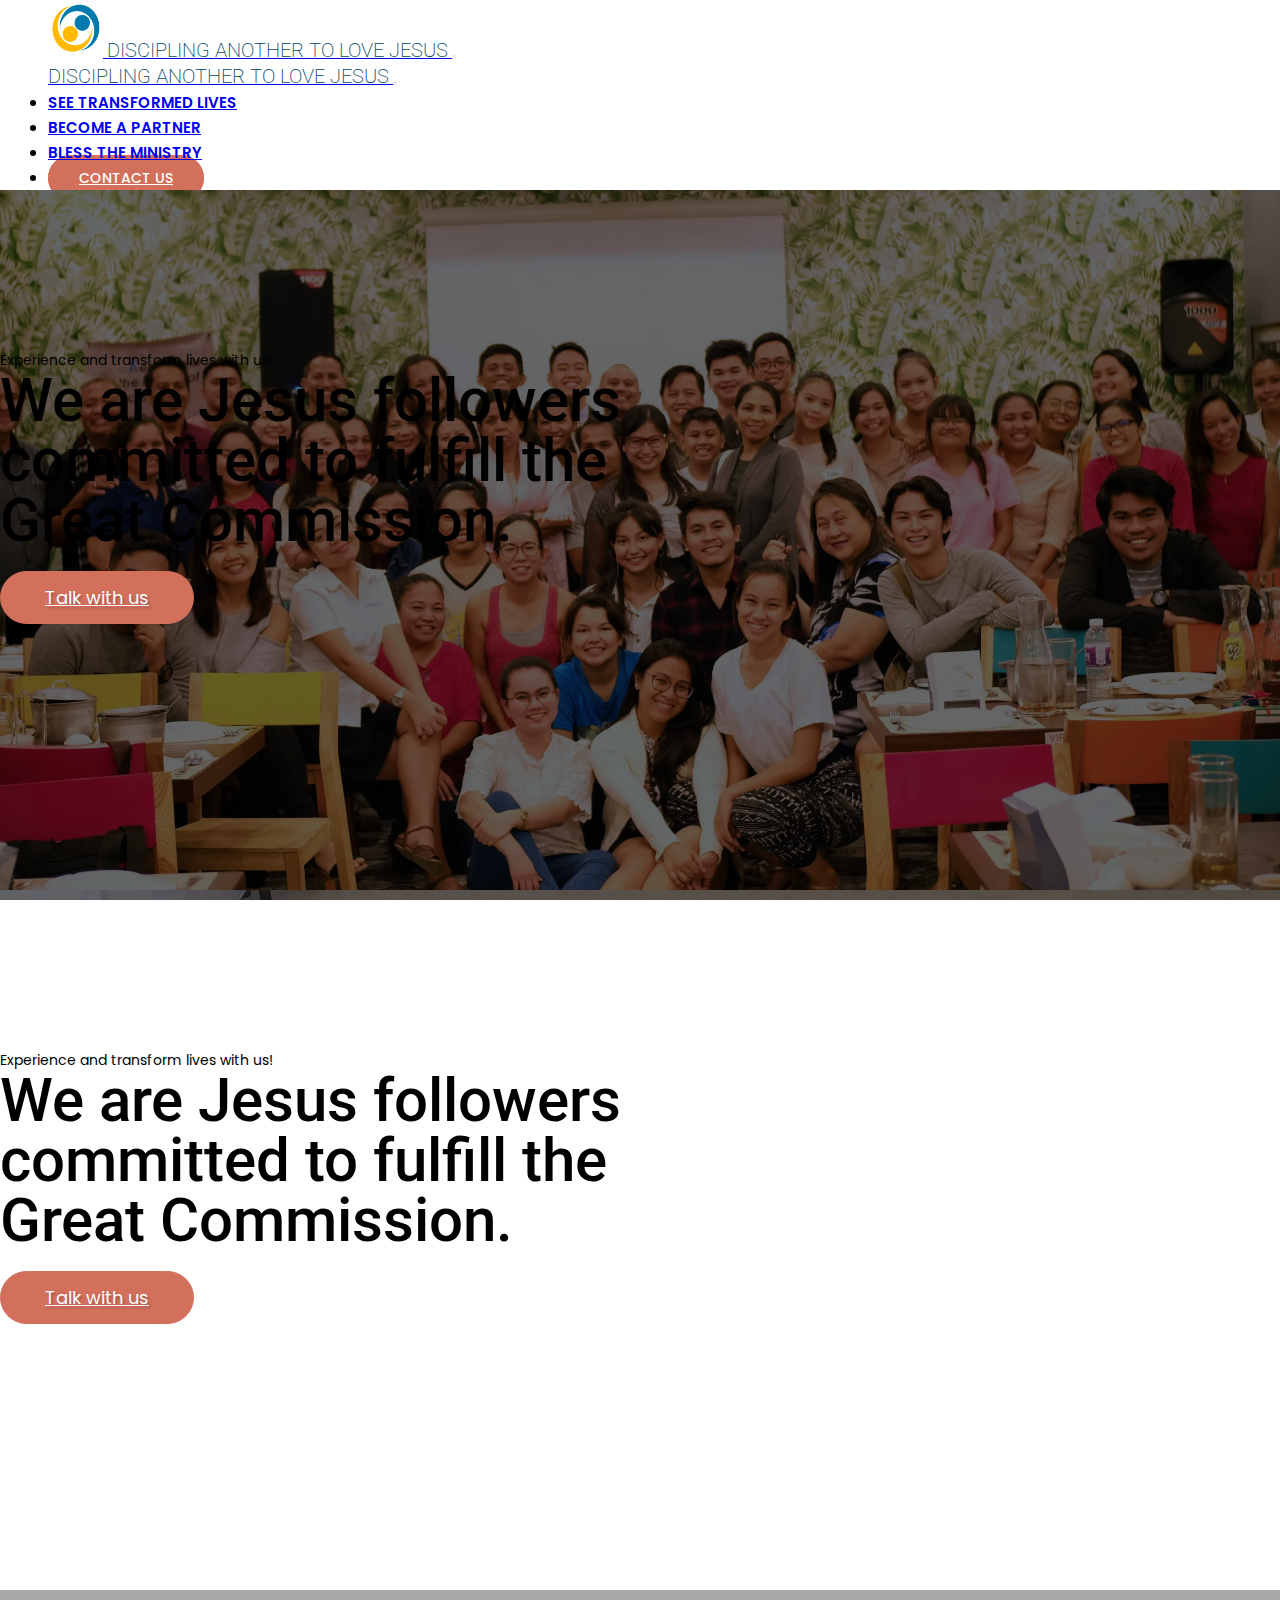
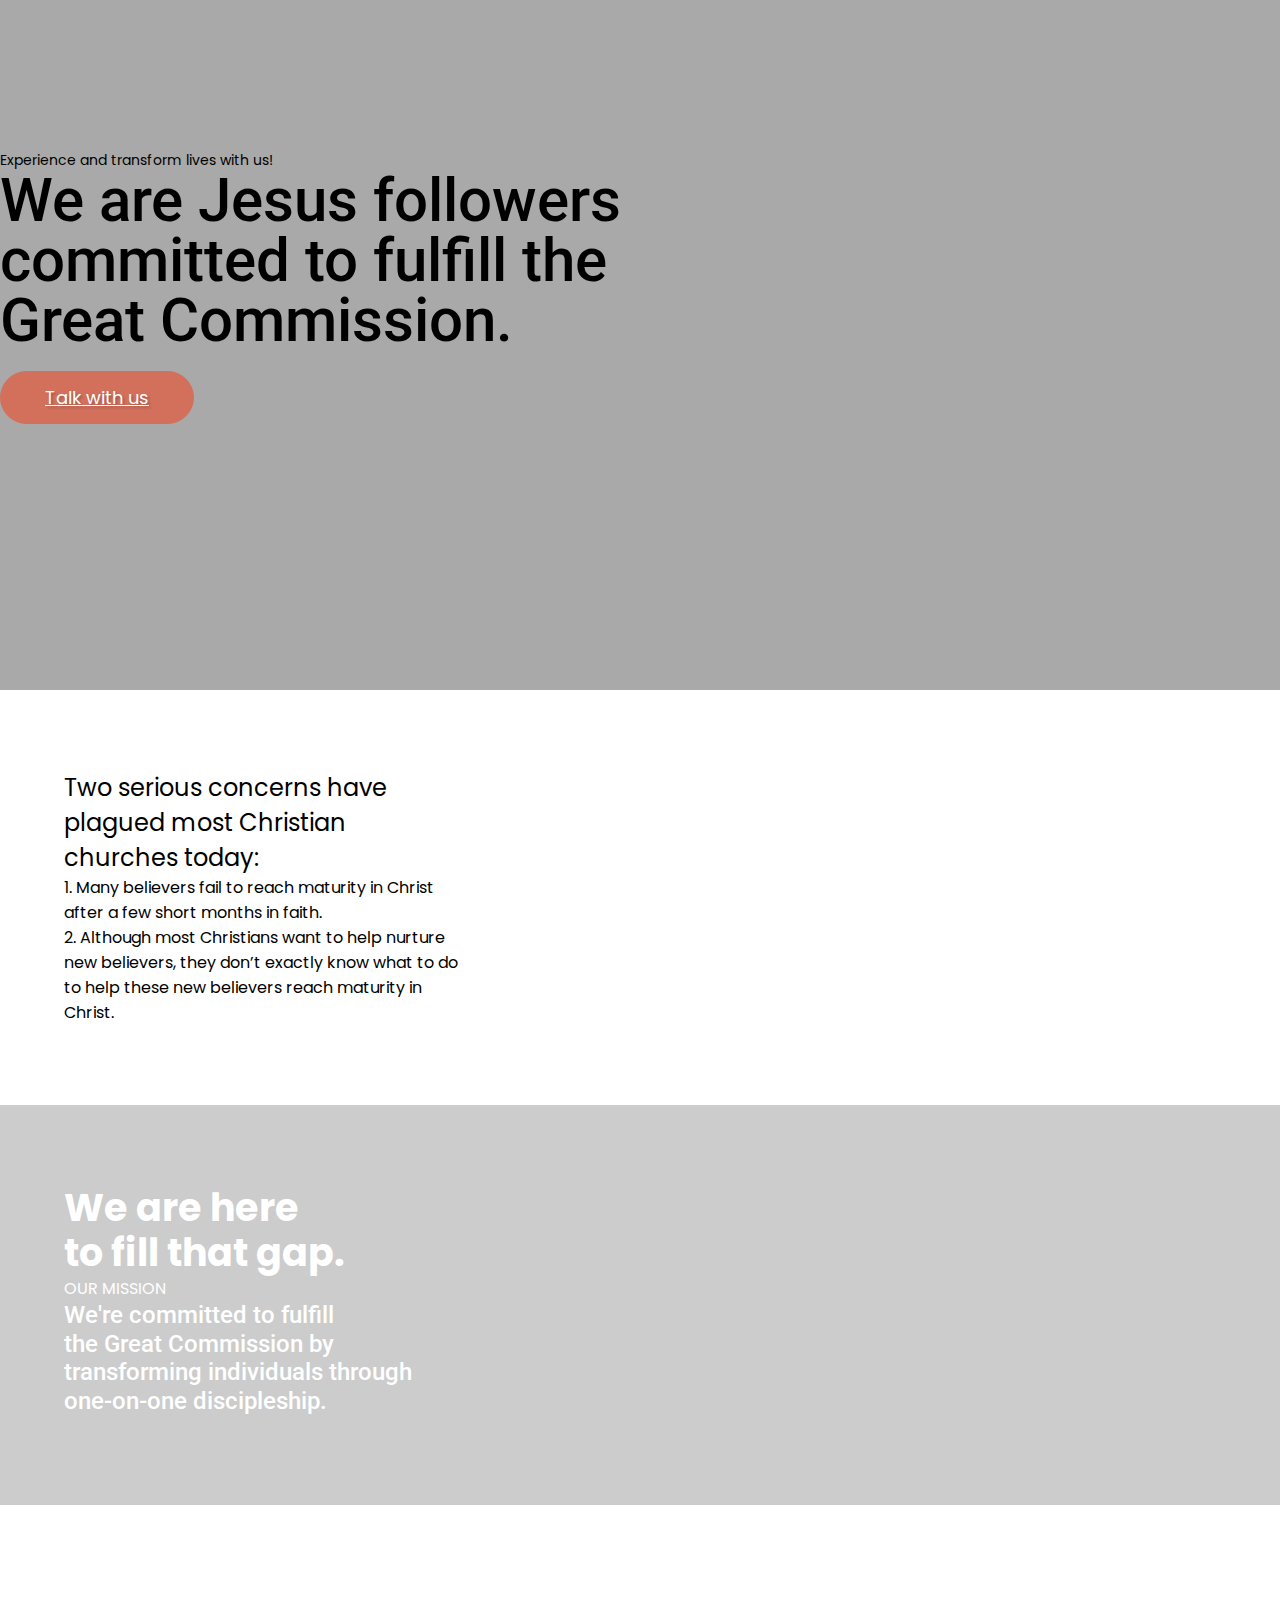
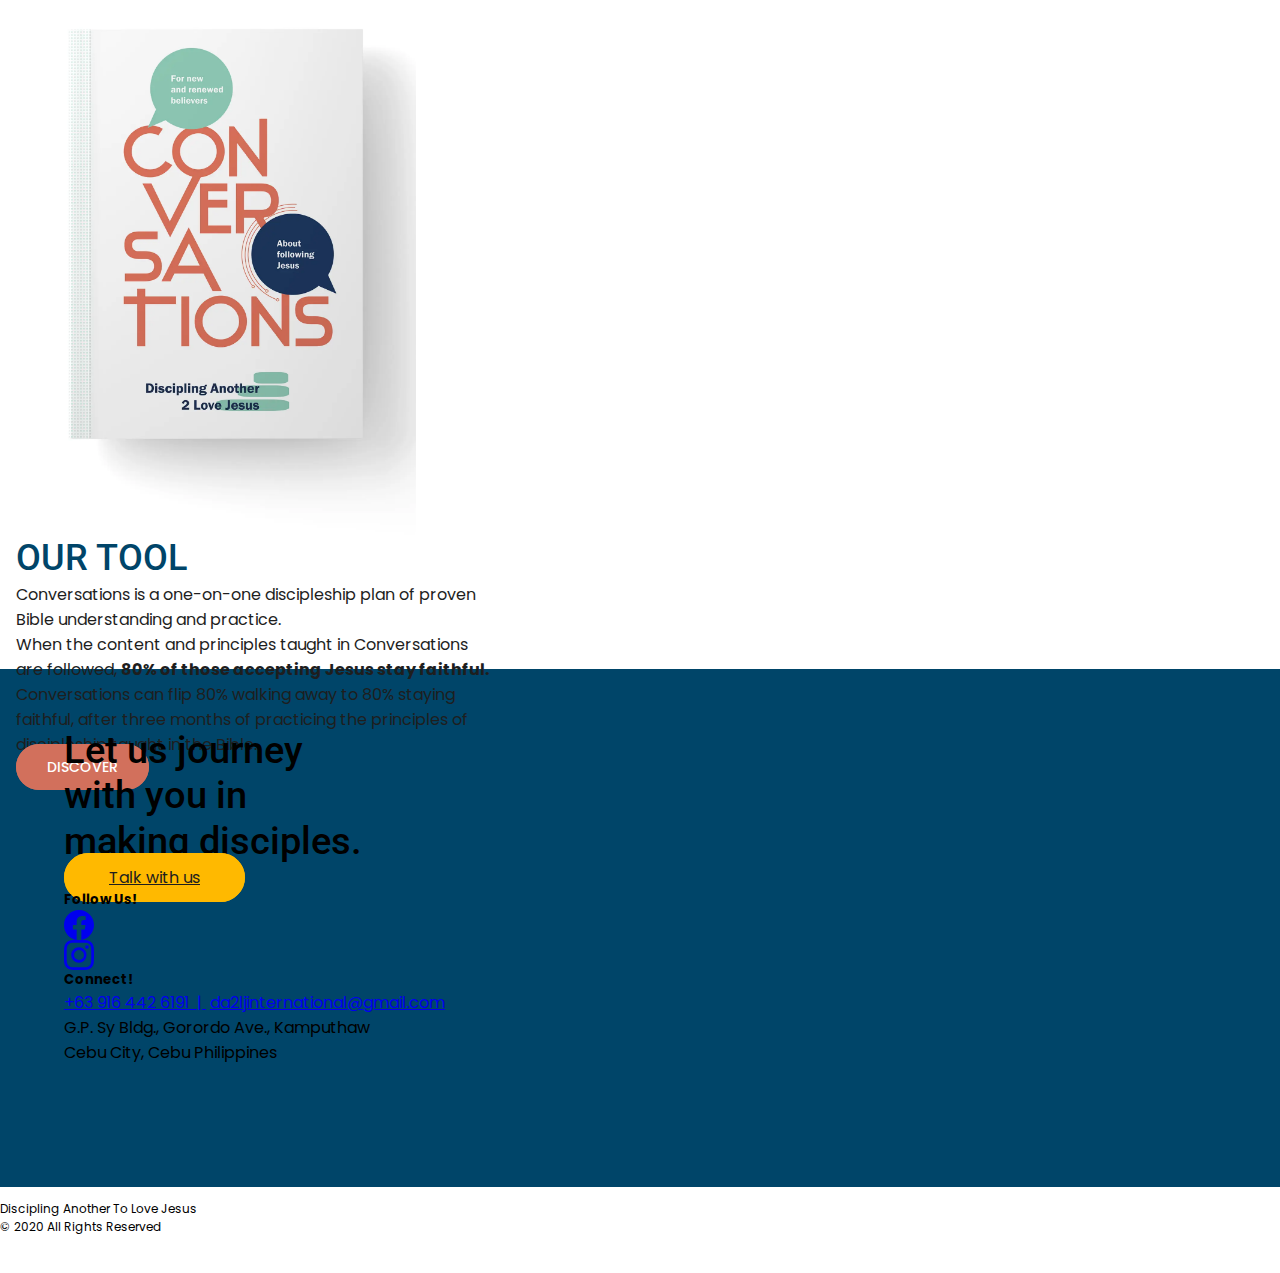
==== index.html @ e9a1a32b "new update: carousel text edited" ====
<html lang="en">
<head>
    <meta charset="utf-8">
    <meta name="viewport" content="width=device-width, initial-scale=1">

    <title>Discipling Another To Love Jesus</title>
    <link rel="icon" href="/assets/logo.webp" type="image/x-icon">    
    <link href="https://cdn.jsdelivr.net/npm/bootstrap@5.3.0/dist/css/bootstrap.min.css" rel="stylesheet" integrity="sha384-9ndCyUaIbzAi2FUVXJi0CjmCapSmO7SnpJef0486qhLnuZ2cdeRhO02iuK6FUUVM" crossorigin="anonymous">
    <link rel="stylesheet" href="/css/main.css">

</head>
<body>
  
  <!-- header and navbar -->
  <header>
    <nav class="navbar fixed-top shadow-sm navbar-expand-lg navbar-light bg-body-tertiary">

      <div class="container-fluid">
        <!-- brand section -->
        <a class="navbar-brand" href="index.html"><img src="/assets/logo.webp" class="rounded-pill" id="img-logo">
          <span class="navbar-text-offcanvas d-none d-lg-inline ps-2 fw-bold">DISCIPLING ANOTHER TO LOVE JESUS</span>
        </a>
            <button class="navbar-toggler" type="button" data-bs-toggle="offcanvas" data-bs-target="#navbarContent"  aria-controls="offcanvasNavbar" aria-label="Toggle navigation"><span class="navbar-toggler-icon"></span>
            </button>
              
            <!-- OffCanvas Code here -->
            <div class="offcanvas offcanvas-end" tabindex="-1" aria-labelledby="offcanvasNavbarLabel" id="navbarContent">       
              <div class="offcanvas-header border-bottom border-danger">
                <a class="navbar-brand" href="index.html"><span class="navbar-text-offcanvas ps-2 fw-bold" href="index.html">DISCIPLING ANOTHER TO LOVE JESUS</span>
                </a>
                  <button type="button" class="btn-close" data-bs-dismiss="offcanvas" aria-label="Close"></button>
              </div>

              <div class="offcanvas-body">
                <ul class="navbar-nav ms-auto d-flex align-items-lg-center align-items-sm-start">
                  <li class="nav-item">
                    <a class="nav-link" href="testimonies.html">see transformed lives</a>
                  </li>
                  <li class="nav-item">
                   <a class="nav-link" href="give.html">become a Partner</a>      
                  </li>
                  <li class="nav-item">
                    <a class="nav-link" href="ministry.html">bless the ministry</a>
                  </li>
                  <li class="nav-item flex-shrink-0 ms-1 my-3">
                    <a href="#contact" class="btn-danger btn-text text-decoration-none">Contact Us</a>
                  </li>
                </ul>
              </div>
            </div>
      </div>
    </nav>
  </header>

  <!-- Carousel landing page -->
  <section>
      <div id="mycarousel" class="carousel slide carousel-fade" data-bs-ride="carousel">
        <div class="carousel-inner">
          
          <!--img1 in the carousel-->
          <div class="carousel-item active" data-bs-interval="1500" 
          style="
            background-image: 
            linear-gradient(rgba(0, 0, 0, 0.6), rgba(0, 0, 0, 0.6) ),
            url(/assets/1.webp);
            background-position: center;
          " id="slider-hero-item">
            <div class="carousel-caption">
              <p class="body-details-Pregular-14 text-uppercase mb-lg-5 mb-sm-3">Experience and transform lives with us!</p>
              <h2 class="display-5 fw-bolder header-Rmedium-60 mb-4 text-wrap">We are Jesus followers </br> committed to fulfill the </br> Great Commission.</h2>
              <a class="btn link-underline-light text-uppercase" id="btncontact" href="index.html">Talk with us</a>
            </div>
          </div>
                    <!--img2 in the carousel-->
                    <div class="carousel-item active" data-bs-interval="1500" 
                    style="
                      background-image: 
                      linear-gradient(rgba(0, 0, 0, 0.6), rgba(0, 0, 0, 0.6) ),
                      url(/assets/2.webp);
                      background-position: center top;
                    " id="slider-hero-item">
                      <div class="carousel-caption">
                        <p class="body-details-Pregular-14 text-uppercase mb-lg-5 mb-sm-3">Experience and transform lives with us!</p>
                        <h2 class="display-5 fw-bolder header-Rmedium-60 mb-4 text-wrap">We are Jesus followers </br> committed to fulfill the </br> Great Commission.</h2>
                        <a class="btn link-underline-light text-uppercase" id="btncontact" href="index.html">Talk with us</a>
                      </div>
                    </div>
                              <!--img3 in the carousel-->
          <div class="carousel-item active" data-bs-interval="1500" 
          style="
            background-image: 
            linear-gradient(rgba(0, 0, 0, 0.6), rgba(0, 0, 0, 0.6) ),
            url(/assets/3.webp);
            background-position: center bottom;
            " id="slider-hero-item">
            <div class="carousel-caption">
              <p class="body-details-Pregular-14 text-uppercase mb-lg-5 mb-sm-3">Experience and transform lives with us!</p>
                    <h2 class="display-5 header-Rmedium-60 fw-bolder mb-4 text-wrap">We are Jesus followers </br> committed to fulfill the </br> Great Commission.</h2>
                    <a class="btn link-underline-light text-uppercase" id="btncontact" href="index.html">Talk with us</a>
            </div>
          </div>
  </section>
 
  <!-- concerns banner -->
  <section class="plainBanner">
      
    <div class="container plain-holder d-flex flex-wrap justify-content-lg-evenly justify-content-sm-center align-items-lg-center align-items-sm-center column-gap-5">
          
        <div class="body-details-Pregular-24 text-wrap text-center left">
          <p>Two serious concerns have plagued most Christian churches today:</p>
        </div>
        <div class="text-wrap center">
          <p class="align body-details-Pregular-16">
           1. Many believers fail to reach maturity in Christ after a few short months in faith.
          </p>
          <p class="align body-details-Pregular-16">            
            2. Although most Christians want to help nurture new believers, they don’t exactly know what to do to help these new believers reach maturity in Christ.
          </p>
        </div>
      </div>
    </section>  

  <!-- banner -->
  <section class="bgBanner">
      
    <div class="container bgBanner-holder d-flex flex-wrap justify-content-lg-evenly justify-content-sm-center align-items-lg-center align-items-sm-center column-gap-5">
        
        <div class="bgBanner-box header-Rmedium-38 text-break align-self-center text-center left">
          <p><strong>We are here </br> to fill that gap.</strong></p>
        </div>

        <div class="bgBanner-box text-wrap align-self-lg-start align-self-sm-center center align center">
            <p class=" mb-2 pt-4">OUR MISSION</p>
            <p class="header-Rmedium-24">
              We're committed to fulfill </br> the Great Commission by transforming individuals through one-on-one discipleship.
            </p>
        </div>
    </div>

  </section>

  <!--Tools-->
  <div class="tool-section container-fluid d-flex justify-content-center">
      <div class="container row justify-content-lg-evenly justify-content-sm-center align-items-center">

        <div class="col-lg-8 col-sm" id="tool-pic">
        </div>
        <div class="col-lg-4 col-sm" id="tool-text-box">
          <p class=""> 
            <p class="header-Rmedium-36" id="imgTxt1">OUR TOOL</p>

            <p class="body-details-Pregular-16">Conversations is a one-on-one discipleship plan of proven Bible understanding and practice.</p>
            <p  class="body-details-Pregular-16">When the content and principles taught in Conversations are followed, <strong> 80% of those accepting Jesus stay faithful.</strong></p>
            <p class="body-details-Pregular-16 mb-4">Conversations can flip 80% walking away to 80% staying faithful, after three months of practicing the principles of discipleship taught in the Bible.</p>  
            <a class="btn-danger text-decoration-none btn-text">DISCOVER</a>
          </p>
        </div>
      </div>
      
  </div>

  <!-- footer -->
  <footer class="footer-container  text-white" style="background-color: #004569" id="contact">
    <!--Grid row-->
    <div class="footer-holder container d-flex flex-wrap justify-content-md-evenly justify-content-sm-center align-items-lg-start align-items-sm-center column-gap-5">

                  <!-- Grid column -->
                  <div class="left align-self-start mb-lg-5 mb-sm-3">
                    <h3 class="header-Rmedium-38 fw-bolder mb-lg-4 mb-sm-2">
                      Let us journey </br> with you in</br>making disciples.
                    </h3>
                    <a class="btn btn-warning text-uppercase fw-medium mb-4" href="contactUs.html">Talk with us</a>
                  </div>
                  
                  <div class="center align-self-start">
                    <h5 class="text-uppercase fw-bolder mb-2 mt-2">Follow Us!</h5>

                    <div class="d-flex flex-row column-gap-2 mb-lg-4 mb-sm-3">
                      <div>
                        <a href="https://www.facebook.com/DA2LJPhilippines" class="text-white text-decoration-none ">
                          <svg xmlns="http://www.w3.org/2000/svg" width="30" height="30" fill="currentColor" class="bi bi-facebook" viewBox="0 0 16 16">
                            <path d="M16 8.049c0-4.446-3.582-8.05-8-8.05C3.58 0-.002 3.603-.002 8.05c0 4.017 2.926 7.347 6.75 7.951v-5.625h-2.03V8.05H6.75V6.275c0-2.017 1.195-3.131 3.022-3.131.876 0 1.791.157 1.791.157v1.98h-1.009c-.993 0-1.303.621-1.303 1.258v1.51h2.218l-.354 2.326H9.25V16c3.824-.604 6.75-3.934 6.75-7.951z"/>
                          </svg>
                        </a>
                      </div>
  
                      <div>
                        <a href="https://instagram.com/da2ljinternational" class="text-white text-decoration-none">
                          <svg xmlns="http://www.w3.org/2000/svg" width="30" height="30" fill="currentColor" class="bi bi-instagram" viewBox="0 0 16 16">
                            <path d="M8 0C5.829 0 5.556.01 4.703.048 3.85.088 3.269.222 2.76.42a3.917 3.917 0 0 0-1.417.923A3.927 3.927 0 0 0 .42 2.76C.222 3.268.087 3.85.048 4.7.01 5.555 0 5.827 0 8.001c0 2.172.01 2.444.048 3.297.04.852.174 1.433.372 1.942.205.526.478.972.923 1.417.444.445.89.719 1.416.923.51.198 1.09.333 1.942.372C5.555 15.99 5.827 16 8 16s2.444-.01 3.298-.048c.851-.04 1.434-.174 1.943-.372a3.916 3.916 0 0 0 1.416-.923c.445-.445.718-.891.923-1.417.197-.509.332-1.09.372-1.942C15.99 10.445 16 10.173 16 8s-.01-2.445-.048-3.299c-.04-.851-.175-1.433-.372-1.941a3.926 3.926 0 0 0-.923-1.417A3.911 3.911 0 0 0 13.24.42c-.51-.198-1.092-.333-1.943-.372C10.443.01 10.172 0 7.998 0h.003zm-.717 1.442h.718c2.136 0 2.389.007 3.232.046.78.035 1.204.166 1.486.275.373.145.64.319.92.599.28.28.453.546.598.92.11.281.24.705.275 1.485.039.843.047 1.096.047 3.231s-.008 2.389-.047 3.232c-.035.78-.166 1.203-.275 1.485a2.47 2.47 0 0 1-.599.919c-.28.28-.546.453-.92.598-.28.11-.704.24-1.485.276-.843.038-1.096.047-3.232.047s-2.39-.009-3.233-.047c-.78-.036-1.203-.166-1.485-.276a2.478 2.478 0 0 1-.92-.598 2.48 2.48 0 0 1-.6-.92c-.109-.281-.24-.705-.275-1.485-.038-.843-.046-1.096-.046-3.233 0-2.136.008-2.388.046-3.231.036-.78.166-1.204.276-1.486.145-.373.319-.64.599-.92.28-.28.546-.453.92-.598.282-.11.705-.24 1.485-.276.738-.034 1.024-.044 2.515-.045v.002zm4.988 1.328a.96.96 0 1 0 0 1.92.96.96 0 0 0 0-1.92zm-4.27 1.122a4.109 4.109 0 1 0 0 8.217 4.109 4.109 0 0 0 0-8.217zm0 1.441a2.667 2.667 0 1 1 0 5.334 2.667 2.667 0 0 1 0-5.334z"/>
                          </svg>
                        </a>
                      </div>
                    </div>

                    <h5 class="text-uppercase mb-3 mt-3 fw-bold">Connect!</h5>
                    
                    <div class="mb-2 text-lg-start align-middle">
                      <a href="tel:+63 916 442 6191" class="text-decoration-none text-white body-details-Pregular-16">+63 916 442 6191 &nbsp;|&nbsp;</a> 
                  
                      <a href="mailto:da2ljinternational@gmail.com" class="text-decoration-none text-white body-details-Pregular-16">da2ljinternational@gmail.com</a>
                    </div>
                    <div class="mb-4"> 
                      <span class="body-details-Pregular-16">G.P. Sy Bldg., Gorordo Ave., Kamputhaw </br> Cebu City, Cebu Philippines
                      </span>                    
                    </div>


                  </div>

    </div><!-- Grid column -->
  </footer>
    
  <!-- Section: Copyright -->
  <section class="copy text-center">
                   <span class="container body-details-12">Discipling Another To Love Jesus </br>
                    © 2020 All Rights Reserved</span> 
  </section>
          

<!-- JavaScript, Popper, -->
    <script src="https://cdn.jsdelivr.net/npm/bootstrap@5.3.0/dist/js/bootstrap.bundle.min.js" integrity="sha384-geWF76RCwLtnZ8qwWowPQNguL3RmwHVBC9FhGdlKrxdiJJigb/j/68SIy3Te4Bkz" crossorigin="anonymous"></script>
    <script src="https://cdn.jsdelivr.net/npm/@popperjs/core@2.11.8/dist/umd/popper.min.js" integrity="sha384-I7E8VVD/ismYTF4hNIPjVp/Zjvgyol6VFvRkX/vR+Vc4jQkC+hVqc2pM8ODewa9r" crossorigin="anonymous"></script>
    <script src="https://cdn.jsdelivr.net/npm/bootstrap@5.3.0/dist/js/bootstrap.min.js" integrity="sha384-fbbOQedDUMZZ5KreZpsbe1LCZPVmfTnH7ois6mU1QK+m14rQ1l2bGBq41eYeM/fS" crossorigin="anonymous"></script>
</body>
</html>
---- css/main.css ----
@import url('https://fonts.googleapis.com/css2?family=Poppins:wght@100;200;300;400;500;600;700;800;900&family=Roboto:wght@300;400;500;700;900&display=swap');

*, ::after, ::before{
    margin:0;
    padding: 0;
    font-family: 'Poppins', sans-serif;
}
body{box-sizing: content-box;}
#img-logo{width:55px;}
img{
    height: 3.5rem;
    width: 3.5rem;
}
@media screen and (min-width:60em) {
    img{
        height: 3.54rem;
        width: 3.54rem;
    }
}

/* buttons */
        /* red */
        .btn-danger{
            background-color: #d2705c;
            border: 1px solid #d2705c;
            color: #fff;
            text-align: center;
            border-radius: 30px;
            padding: 10px 20px;
            transition: all ease-out .3s;
        }
            .btn-danger:hover, .btn-danger:focus{
                background-color: #ffb900;
                border: 1px solid #ffb900;
            }
        /* yellow */
        .btn-warning{
            background-color: #ffb900;
            border: 1px solid #ffb900;
            color: #1e1e1e;
            text-align: center;
            border-radius: 30px;
            padding: 10px 20px;
            transition: all ease-out .3s;
        }
            .btn-warning:hover, .btn-warning:focus{
                background-color: #004569;
                border: 1px solid #ffb900;
                color: #fff;
            }
        /* blue */
        .btn-primary{
            background-color: #004569;
            border: 1px solid #004569;
            color: #fff;
            text-align: center;
            border-radius: 30px;
            padding: 10px 18px;
            transition: all ease-out .3s;
        }
            .btn-primary:hover, .btn-primary:focus{
                background-color: #ffb900;
                border: 1px solid #ffb900;
            }
    @media screen and (min-width:60em) {
        /* red */
        .btn-danger{
            background-color: #d2705c;
            border: 1px solid #d2705c;
            color: #fff;
            text-align: center;
            border-radius: 30px;
            padding: 12px 30px;
            transition: all ease-out .3s;
        }
            .btn-danger:hover, .btn-danger:focus{
                background-color: #ffb900;
                border: 1px solid #ffb900;
            }
        /* yellow */
        .btn-warning{
            background-color: #ffb900;
            border: 1px solid #ffb900;
            color: #1e1e1e;
            text-align: center;
            border-radius: 30px;
            padding: 12px 44px;
            transition: all ease-out .3s;
        }
            .btn-warning:hover, .btn-warning:focus{
                background-color: #004569;
                border: 1px solid #ffb900;
                color: #fff;
            }
        /* blue */
        .btn-primary{
            background-color: #004569;
            border: 1px solid #004569;
            color: #fff;
            text-align: center;
            border-radius: 30px;
            padding: 12px 44px;
            transition: all ease-out .3s;
        }
            .btn-primary:hover, .btn-primary:focus{
                background-color: #ffb900;
                border: 1px solid #ffb900;
            }

    }

/*Typography*/
.nav-link{
    /* poppins semi-bold */
    font-size: 0.9rem;
    font-weight:600;
}
.btn-text{
    /* poppins medium */
    font-size: 0.8rem;
    font-weight:500;
}
.navbar-text-offcanvas{
    font-size:1rem;
    font-family: 'Roboto', sans-serif;
    font-weight: 200;
    color: #004569;
}

.header-Rmedium-60{
    font-size:2.123rem;
    font-family: 'Roboto', sans-serif;
    font-weight: 500;
    line-height: 1.2;
}
.header-Rmedium-48-nolh{
    font-size:2.1rem;
    font-family: 'Roboto', sans-serif;
    font-weight: 500;
    line-height: 1;
}
.header-Rmedium-38{
    font-size:2rem;
    font-family: 'Roboto', sans-serif;
    font-weight: 500;
    line-height: 1;
}
.header-Rmedium-36{
    font-size:1.3rem;
    font-family: 'Roboto', sans-serif;
    font-weight: 500;
    line-height: 1;
}
.header-Rmedium-24{
    font-size:1.2rem;
    font-family: 'Roboto', sans-serif;
    font-weight: 500;
    line-height: 1;
}
.subtitle-Pmedium-32{
    font-size:1.5rem; 
    font-family: 'Poppins', sans-serif;
    font-weight: 500;
    line-height: 1;
}   
.body-details-Pregular-24{
    font-size: 1.1rem;
    font-family: 'Poppins', sans-serif;
    font-weight: 400;
}
.body-details-Pregular-16{
    font-size: .8rem;
    font-family: 'Poppins', sans-serif;
    font-weight: 400;
}
.body-details-Pregular-14{
    font-size: 0.7rem;
    font-family: 'Poppins', sans-serif;
    font-weight: 400;
}
.body-details-Plight{
    font-size: .8rem;
    font-family: 'Poppins', sans-serif;
    font-weight: 300;
}
.body-details-12{
    font-size: 0.7rem;
    font-family: 'Poppins', sans-serif;
    font-weight: 400;
}
.btn{
    margin-top: 5px;
}
.align{
    text-align: center;
}
@media screen and (min-width:40em){
    .nav-link{
        /* poppins semi-bold */
        font-size: 0.9rem;
        font-weight:600;
    }
    .btn-text{
        /* poppins medium */
        font-size: 0.8rem;
        font-weight:500;
    }
    .navbar-text-offcanvas{
        font-size:1rem;
        font-family: 'Roboto', sans-serif;
        font-weight: 200;
        color: #004569;
    }
    
    .header-Rmedium-60{
        font-size:2.5rem;
        font-family: 'Roboto', sans-serif;
        font-weight: 500;
        line-height: 1;
    }
    .header-Rmedium-48-nolh{
        font-size:2.3rem;
        font-family: 'Roboto', sans-serif;
        font-weight: 500;
        line-height: 1.1;
    }
    .header-Rmedium-38{
        font-size:2.1rem;
        font-family: 'Roboto', sans-serif;
        font-weight: 500;
        line-height: 1.1;
    }
    .header-Rmedium-36{
        font-size:1.8rem;
        font-family: 'Roboto', sans-serif;
        font-weight: 500;
        line-height: 1.1;
    }
    .header-Rmedium-24{
        font-size:1.4rem;
        font-family: 'Roboto', sans-serif;
        font-weight: 500;
        line-height: 1.1;
    }
    .subtitle-Pmedium-32{
        font-size:1.5rem; 
        font-family: 'Poppins', sans-serif;
        font-weight: 500;
        line-height: 1;
    }   
    .body-details-Pregular-24{
        font-size: 1.4rem;
        font-family: 'Poppins', sans-serif;
        font-weight: 400;
    }
    .body-details-Pregular-16{
        font-size: .8rem;
        font-family: 'Poppins', sans-serif;
        font-weight: 400;
    }
    .body-details-Pregular-14{
        font-size: 0.7rem;
        font-family: 'Poppins', sans-serif;
        font-weight: 400;
    }
    .body-details-Plight{
        font-size: .8rem;
        font-family: 'Poppins', sans-serif;
        font-weight: 300;
    }
    .body-details-12{
        font-size: 0.7rem;
        font-family: 'Poppins', sans-serif;
        font-weight: 400;
    }
    .btn{
        margin-top: 5px;
    }
    .align{
        text-align: center;
    }
}
    @media screen and (min-width:60em){
        .nav-link{
            /* poppins semi-bold */
            font-size: 0.938rem;
            font-weight:600;
        }
        .btn-text{
            /* poppins medium */
            font-size: 0.875rem;
            font-weight:500;
        }
        .navbar-text-offcanvas{
            font-size:1.25rem;
            font-family: 'Roboto', sans-serif;
            font-weight: 200;
            color: #004569;
        }

        .header-Rmedium-60{
            font-size:3.75rem;
            font-family: 'Roboto', sans-serif;
            font-weight: 500;
            line-height: 1;
        }
        .header-Rmedium-48-nolh{
            font-size:3rem;
            font-family: 'Roboto', sans-serif;
            font-weight: 500;
            line-height: 1.2;
        }
        .header-Rmedium-38{
            font-size:2.375rem;
            font-family: 'Roboto', sans-serif;
            font-weight: 500;
            line-height: 1.2;
        }
        .header-Rmedium-36{
            font-size:2.25rem;
            font-family: 'Roboto', sans-serif;
            font-weight: 500;
            line-height: 1.2;
        }
        .header-Rmedium-24{
            font-size:1.5rem;
            font-family: 'Roboto', sans-serif;
            font-weight: 500;
            line-height: 1.2;
        }
        .subtitle-Pmedium-32{
            font-size:2rem; 
            font-family: 'Poppins', sans-serif;
            font-weight: 500;
            line-height: 1;
        }   
        .body-details-Pregular-24{
            font-size: 1.5rem;
            font-family: 'Poppins', sans-serif;
            font-weight: 400;
        }
        .body-details-Pregular-16{
            font-size: 1rem;
            font-family: 'Poppins', sans-serif;
            font-weight: 400;
        }
        .body-details-Pregular-14{
            font-size: 0.875rem;
            font-family: 'Poppins', sans-serif;
            font-weight: 400;
        }
        .body-details-Plight{
            font-size: 1rem;
            font-family: 'Poppins', sans-serif;
            font-weight: 300;
        }
        .body-details-12{
            font-size: 0.75rem;
            font-family: 'Poppins', sans-serif;
            font-weight: 400;
        }
        .btn{
            margin-top: 10px;
        }
        .align{
            text-align: start;
        }
    }

/* navbar */
.navbar{
    padding-inline: 1rem;
    text-transform: uppercase;
}
.nav-link {
    /* padding: 0.7em; */
    position: relative;
}
    .nav-link::after {
        content: '';
        opacity: 0;
        transition: all 0.1s;
        height: 2px;
        width: 100%;
        background-color: #ffb900;
        position: absolute;
        bottom: 0;
        left: 0;
    }
    .nav-link:hover::after {opacity: 1;}

    @media screen and (min-width:60em) {  
        .navbar{
            padding-inline: 3rem;
            text-transform: uppercase;
        } 
        .nav-link {
            /* padding: 0.7em; */
            position: relative;
        }
            .nav-link::after {
                content: '';
                opacity: 0;
                transition: all 0.1s;
                height: 2px;
                width: 100%;
                background-color: #ffb900;
                position: absolute;
                bottom: 0;
                left: 0;
            }
            .nav-link:hover::after {opacity: 1;}
    }

/* carousel */
#slider-hero-item{
    min-height: 100vh;
    background-color: darkgray;
    position: relative;
    background-size: cover;
    background-origin: padding-box;
    background-attachment: fixed;
}
#slider-hero-item .carousel-caption{
    position: absolute;
    align-content: center;
    top: 8rem;
}
#slider-hero-item-give{
    height: 100%;
    background-color: darkgray;
    position: relative;
    background-size: cover;
    background-origin: padding-box;
    background-attachment: fixed;
}
#slider-hero-item-give .carousel-caption{
    position: absolute;
    color: #fff;
    /* align-content: center; */
    top: 2.2rem;
}
    #btncontact{
        background-color: #d2705c;
        border: 1px solid #d2705c;
        color: #fff;
        text-shadow: 2px 2px 2px rgba(0,0, 0,.2);
        text-align: center;
        padding: 10px 20px;
        display: inline-block;
        margin-top:20px;
        font-size: .9rem;
        border-radius: 30px;
        transition: all 0.3s;
    }
    #btncontact:hover, #btncontact:focus{
        background-color: #ffb900;
        border: 1px solid #ffb900;
    }  

    @media screen and (min-width:60em) {
        #slider-hero-item{
            min-height: 700px;
            background-color: darkgray;
            position: relative;
            background-size: cover;
            background-origin: padding-box;
            background-attachment: fixed;
        }
        #slider-hero-item .carousel-caption{
            position: absolute;
            align-content: center;
            top: 10rem;
        }
        #slider-hero-item-give{
            min-height: 700px;
            background-color: darkgray;
            position: relative;
            background-size: cover;
            background-origin: padding-box;
            background-attachment: fixed;
        }
        #slider-hero-item-give .carousel-caption{
            position: absolute;
            color: #fff;
            align-content: center;
            top: 5rem;
            min-height: 100vh;
        }
            #btncontact{
                background-color: #d2705c;
                border: 1px solid #d2705c;
                color: #fff;
                text-shadow: 2px 2px 2px rgba(0,0, 0,.2);
                text-align: center;
                padding: 12px 44px;
                display: inline-block;
                margin-top:20px;
                font-size: 1.125rem;
                border-radius: 30px;
                transition: all 0.3s;
            }
            #btncontact:hover, #btncontact:focus{
                background-color: #ffb900;
                border: 1px solid #ffb900;
            }  
        
    }

/* plainBanner */
.plainBanner{
    /* border: 2px solid #d2705c; */
    min-height: 200px;
}
    .plain-holder{
        /* border: 2px solid yellow; */
        padding-inline: 3rem;
        padding-block: 3rem;
    }
    @media screen and (min-width:996px) {
        .plainBanner{
            /* border: 2px solid #d2705c; */
            min-height: 300px;  
        }
            .plain-holder{
                /* border: 2px solid yellow; */     
                padding-inline: 4rem;
                padding-block: 5rem;
            }
    }

    /* bg banner */
    .bgBanner{
        background-image: 
        /* linear-gradient(rgba(0, 0, 0, 0.6), rgba(0, 0, 0, 0.6) ), */
        url(/assets/homepage.webp);            
        width: 100%;
        min-height: 400px;
        background-color: rgba(0,0, 0,.2);
        background-position: top center;
        background-size: cover;
        background-repeat: no-repeat;
        background-attachment: fixed;
    }
        .bgBanner-holder{
            /* border: 2px solid red; */
            padding-inline: 2rem;
            padding-block: 5rem;
            color: #fff;
        }
        .bgBanner-box{
            /* border: 2px solid yellow; */
            width: 400px;
        }   

        .bgBanner-give{
            background-image: 
            linear-gradient(rgba(0, 0, 0, 0.6), rgba(0, 0, 0, 0.6) ),
            url(/assets/2.webp);            
            width: 100%;
            min-height: 400px;
            background-color: rgba(0,0, 0,.2);
            background-position: top center;
            background-size: cover;
            background-repeat: no-repeat;
            background-attachment: fixed;
        }
            .bgBanner-holder-give{
                /* border: 2px solid red; */
                padding-inline: 2rem;
                padding-block: 5rem;
                color: #fff;
            }
            .bgBanner-box-give{
                /* border: 2px solid yellow; */
                width: 400px;
            }   
            .bgBanner-ministry{
                background-image: 
                linear-gradient(rgba(0, 0, 0, 0.6), rgba(0, 0, 0, 0.6) ),
                url(/assets/blessMinistry.webp);            
                width: 100%;
                min-height: 400px;
                background-color: rgba(0,0, 0,.2);
                background-position: top center;
                background-size: cover;
                background-repeat: no-repeat;
                background-attachment: fixed;
            }
                .bgBanner-holder-ministry{
                    /* border: 2px solid red; */
                    padding-inline: 2rem;
                    padding-block: 5rem;
                    color: #fff;
                }
                .bgBanner-box-ministry{
                    /* border: 2px solid yellow; */
                    width: 400px;
                }    
    @media screen and (min-width:60em) {
        .bgBanner{
            background-image: 
            /* linear-gradient(rgba(0, 0, 0, 0.6), rgba(0, 0, 0, 0.6) ), */
            url(/assets/homepage.webp);            
            width: 100%;
            min-height: 400px;
            background-color: rgba(0,0, 0,.2);
            background-position: top center;
            background-size: cover;
            background-repeat: no-repeat;
            background-attachment: fixed;
        }
            .bgBanner-holder{
                /* border: 2px solid red; */
                padding-inline: 4rem;
                padding-block: 5rem;
                color: #fff;
            }
            .bgBanner-box{
                /* border: 2px solid yellow; */
                width: 400px;
            }   

            .bgBanner-give{
                background-image: 
                linear-gradient(rgba(0, 0, 0, 0.6), rgba(0, 0, 0, 0.6) ),
                url(/assets/2.webp);            
                width: 100%;
                min-height: 400px;
                background-color: rgba(0,0, 0,.2);
                background-position: top center;
                background-size: cover;
                background-repeat: no-repeat;
                background-attachment: fixed;
            }
                .bgBanner-holder-give{
                    /* border: 2px solid red; */
                    padding-inline: 4rem;
                    padding-block: 5rem;
                    color: #fff;
                }
                .bgBanner-box-give{
                    /* border: 2px solid yellow; */
                    width: 400px;
                }  
            
                .bgBanner-ministry{
                    background-image: 
                    linear-gradient(rgba(0, 0, 0, 0.6), rgba(0, 0, 0, 0.6) ),
                    url(/assets/blessMinistry.webp);            
                    width: 100%;
                    min-height: 400px;
                    background-color: rgba(0,0, 0,.2);
                    background-position: top center;
                    background-size: cover;
                    background-repeat: no-repeat;
                    background-attachment: fixed;
                }
                    .bgBanner-holder-ministry{
                        /* border: 2px solid red; */
                        padding-inline: 4rem;
                        padding-block: 5rem;
                        color: #fff;
                    }
                    .bgBanner-box-ministry{
                        /* border: 2px solid yellow; */
                        width: 400px;
                    }    
    }
/* Tool Section */
.tool-section{
    /* border: 2px solid red; */
    padding-inline: 1rem;
    padding-block: 2rem;
    height: 100%;
    color: #1e1e1e;
}
    #tool-pic{
        width: 250px;
        height: 40%;
        background-image:url(/assets/home.webp); 
        background-position: center;
        background-repeat: no-repeat; 
        background-size:cover; 
        transition: transform .1s;
        /* border: 2px solid #004569; */
    }
    @media screen and (min-width:30em) {
        .tool-section{
            /* border: 2px solid red; */
            padding-inline: 1rem;
            padding-block: 2rem;
            height: 700px;
            color: #1e1e1e;
        }
            #tool-pic{
                width: 250px;
                height: 50%;
                background-image:url(/assets/home.webp); 
                background-position: center;
                background-repeat: no-repeat; 
                background-size:cover; 
                transition: transform .1s;
                /* border: 2px solid #004569; */
            }   
            #tool-pic:hover{
                transform: scale(1.1); 
            }
                #tool-text-box{
                 /* border: 2px solid red; */
                 width: 100%;
                 background-attachment: local scroll;
                }
                #imgTxt1{
                    color: #004569;
                    padding-bottom: 2px;
                }
    }
    #tool-pic:hover{
        transform: scale(1.1); 
    }
        #tool-text-box{
         /* border: 2px solid red; */
         width: 100%;
         background-attachment: local scroll;
        }
        #imgTxt1{
            color: #004569;
            padding-bottom: 2px;
        }
    
    @media screen and (min-width:60em) {
        .tool-section{
            /* border: 2px solid red; */
            height: 700px;
            color: #1e1e1e;
        }

            #tool-pic{
                width: 400px;
                height: 600px;
                background-image:url(/assets/home.webp); 
                background-position: center;
                background-repeat: no-repeat; 
                background-size:cover; 
                transition: transform .1s;
                /* border: 2px solid #004569; */
        
            }
            #tool-pic:hover{
                transform: scale(1.1); 
            }
                #tool-text-box{
                    width: 480px;
                    background-attachment: local scroll;
                }
                #imgTxt1{
                    color: #004569;
                    padding-bottom: 2px;
                }
    }

/* Footer */
.footer-container{
    /* border: 2px solid red; */
    width: 100%;
    height: 550px;
    padding-inline: 2rem;
    padding-block:3.7rem;
}
    .left{
        /* border: 2px solid red; */
        height:fit-content;
        width: 100%;
        /* margin-left: 90px; */
    }
    .center{
        /* border: 2px solid red; */
        height:fit-content;
        width: 100%;
        /* margin-top: 0; */
    }
.copy{
    /* border: 2px solid blueviolet; */
    height: 60px;
    padding-block: .8rem;

}  
    @media screen and (min-width:60em) {
        .footer-container{
            /* border: 2px solid red; */
            width: 100%;
            height: 400px;
            padding-inline: 4rem;
            padding-block:3.7rem;
        }
            .left{
                /* border: 2px solid red; */
                height:fit-content;
                width: 400px;
                /* margin-left: 90px; */
            }
            .center{
                /* border: 2px solid red; */
                height:fit-content;
                width: 400px;
                /* margin-top: 0; */
            }
        .copy{
            /* border: 2px solid blueviolet; */
            height: 60px;
            padding-block: .8rem;

        }    
    }

/* Testimonies */
.footer-testimony-container{
    /* border: 2px solid red; */
    width: 100%;
    height: 400px;
    padding-inline: 2rem;
    padding-block:3rem;
}
@media screen and (min-width:60em) {
    .footer-testimony-container{
        /* border: 2px solid red; */
        width: 100%;
        height: 400px;
        padding-inline: 4rem;
        padding-block:5rem;
    }
}
.testimony-section{
    /* border: 2px solid red; */
    background:whitesmoke;
}
.testimony-holder{
    /* border: 2px solid salmon; */
    padding-inline: 2rem;
    padding-block-start: 2rem;
    padding-block-end: 10rem;
}
.card-box{
    /* border: 2px solid blue; */
    width: 320px;
    height: 400px;
    box-shadow: 2px 2px 5px #1e1e1e;
    overflow: hidden;
    position: relative;
    transition: all ease-out .3s;
}
    .testimony-img{
        width: 100%;
        height: 100%;
        position: absolute;
        object-fit: cover;
        object-position: center;
        transition: transform .1s;
    }
    .card-intro{
        width: 100%;
        height: 90px;
        color: #fff;
        box-sizing: border-box;
        position: absolute;
        bottom: 0;
        background: rgb(0, 69, 105,.5);
    }
        .testi-name{
            color: #fff;
            text-shadow: 1px 1px 2px #1e1e1e;
            padding-inline: 1rem;
            padding-block-start: 1rem;
        }
        .testi-location{
            color: #efba27;
            padding-inline: 2rem;
            padding-block-end: 1rem;
        }
        .testi-details{
            padding-inline: 1rem;
            padding-block: 1rem;
        }
        .testi-title{
            /* border: 2px solid red; */
            color: #d2705c;
            padding-block-end: 2rem;
            padding-block-start: 6rem;
            position: relative;
        }   
        .hr{
            width: 100px;
            height: 5px;
            background: #ffb900;
            /* position: absolute; */
            margin: 1.5rem auto 0;
        }
        /* hover effects */
    .card-box:hover .testimony-img{
        transform: scale(1.1);
    }
    .card-box:hover .card-intro{
            width: 100%;
            height: 100%;
            color: #fff;
            box-sizing: border-box;
            position: absolute;
            bottom: 0;
            padding-inline: .8rem;
            padding-block: 1rem;
            background: radial-gradient(circle at 24.1% 68.8%, rgb(30, 30, 30,1) 0%, rgb(30, 30, 30,.5) 99.4%);        }

@media screen and (min-width:60em) {
    .testimony-section{
        /* border: 2px solid red; */
        background:whitesmoke;
    }
    .testimony-holder{
        /* border: 2px solid salmon; */

        padding-inline: 4rem;
        padding-block-start: 2rem;
        padding-block-end: 5rem;
    }
    .card-box{
        /* border: 2px solid blue; */
        width: 320px;
        height: 400px;
        box-shadow: 2px 2px 5px #1e1e1e;
        overflow: hidden;
        position: relative;
        transition: all ease-out .3s;
    }
        .testimony-img{
            width: 100%;
            height: 100%;
            position: absolute;
            object-fit: cover;
            object-position: center;
            transition: transform .1s;
        }
        .card-intro{
            width: 100%;
            height: 100px;
            color: #fff;
            box-sizing: border-box;
            position: absolute;
            bottom: 0;
            background: rgb(0, 69, 105,.5);
        }
            .testi-name{
                color: #fff;
                text-shadow: 1px 1px 2px #1e1e1e;
                padding-inline: 1rem;
                padding-block-start: 1rem;
            }
            .testi-location{
                color: #efba27;
                padding-inline: 2rem;
                padding-block-end: 1rem;
            }
            .testi-details{
                padding-inline: 1rem;
                padding-block: 1rem;
            }
            .testi-title{
                /* border: 2px solid red; */
                color: #d2705c;
                padding-block-end: 2rem;
                padding-block-start: 6rem;
                position: relative;
            }   
            .hr{
                width: 100px;
                height: 5px;
                background: #ffb900;
                /* position: absolute; */
                margin: 1.5rem auto 0;
            }
        
            /* hover effects */
        .card-box:hover .testimony-img{
            transform: scale(1.1);
        }
        .card-box:hover .card-intro{
                width: 100%;
                height: 100%;
                color: #fff;
                box-sizing: border-box;
                position: absolute;
                bottom: 0;
                padding-inline: .8rem;
                padding-block: 1rem;
                background: radial-gradient(circle at 24.1% 68.8%, rgb(30, 30, 30,1) 0%, rgb(30, 30, 30,.5) 99.4%);        }
        }
        .card-box:hover .testi-location{
            color: #ffb900;
        }
/* give section */
.carousel-w{
    padding-inline: 1rem;
}
@media screen and (min-width:30em) {
.carousel-w{
    padding-inline: 1.5rem;
}
}
@media screen and (min-width:60em) {
    .carousel-w{
        padding-inline: 3.59rem;
    }   
}

.giv-container{
    height: 100%;
}
.give-white{
    color: #fff;
}
@media screen and (min-width:60em) {
    .giv-container{
        height: 700px;
        /* padding: 12rem; */
    }
    /* .body-container{
        position: absolute;
        top:50% 0;
    } */
    .give-white{
        color: #fff;
    }

}
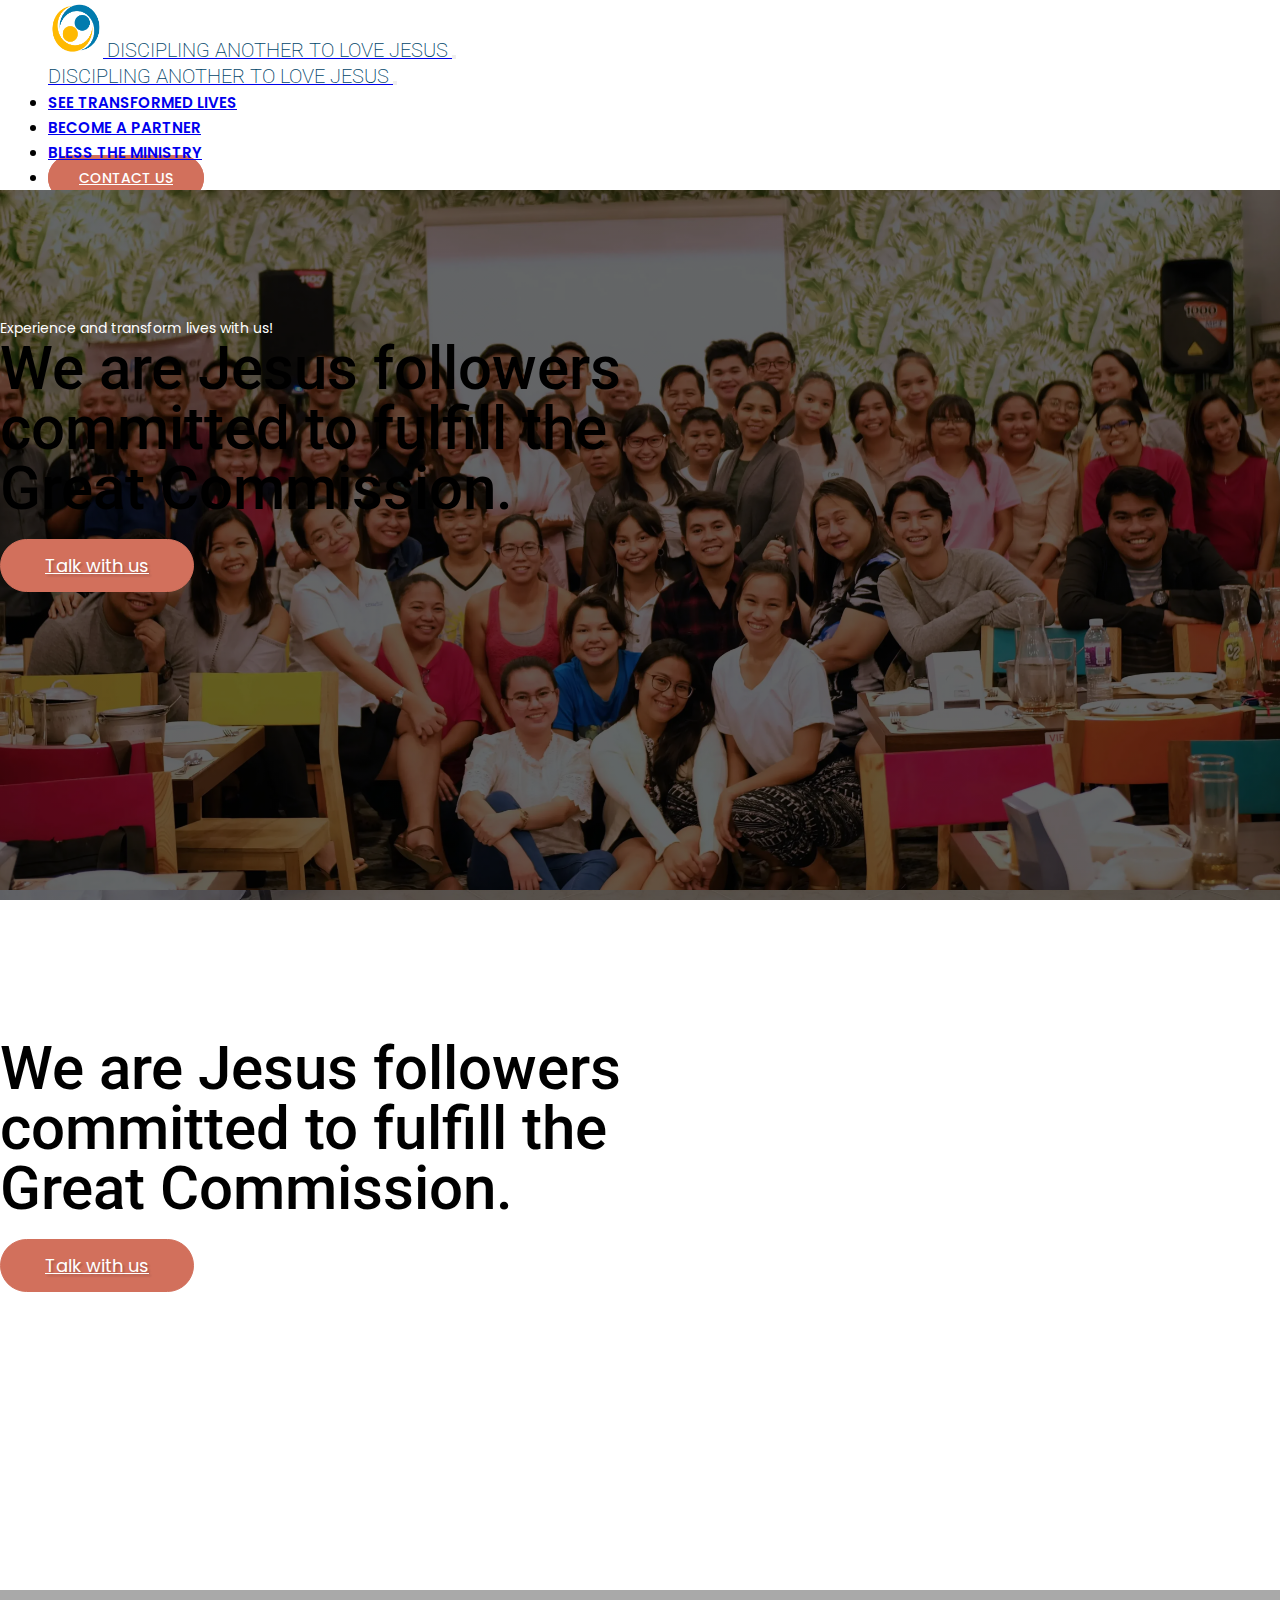
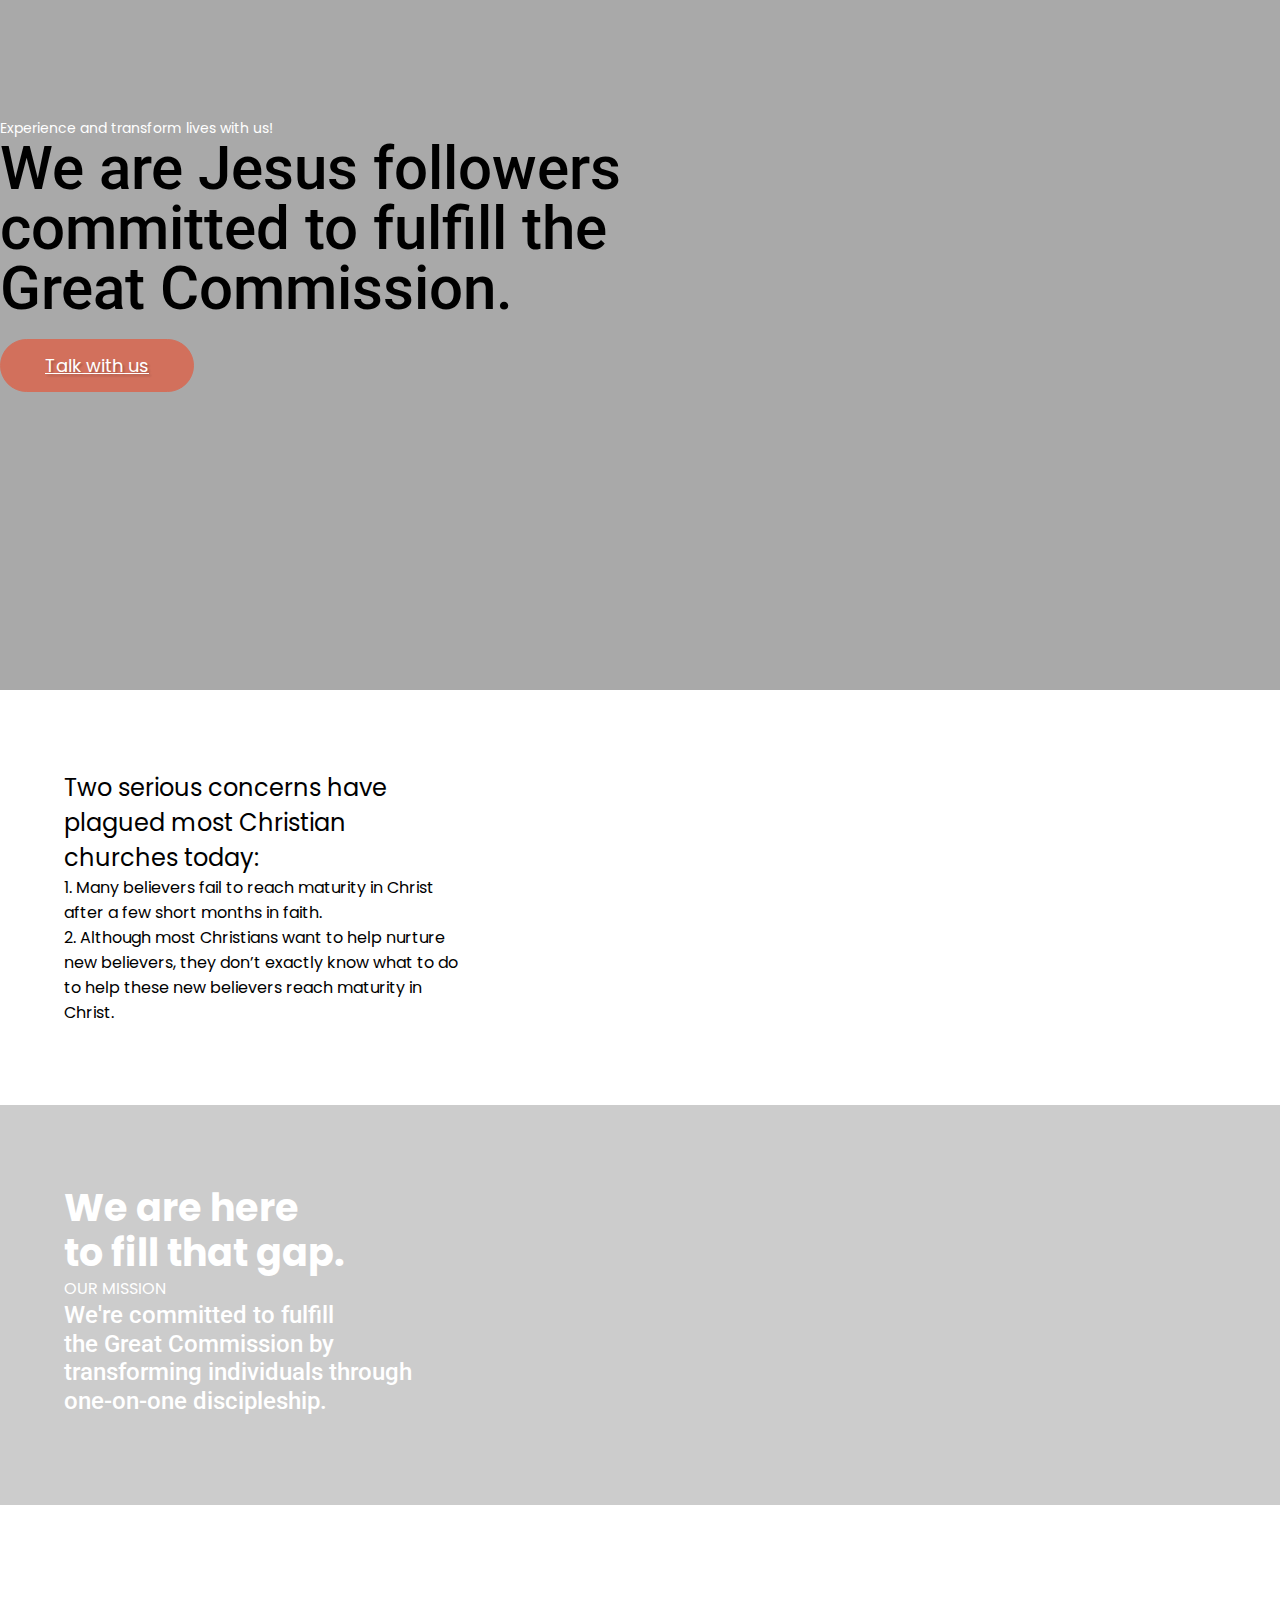
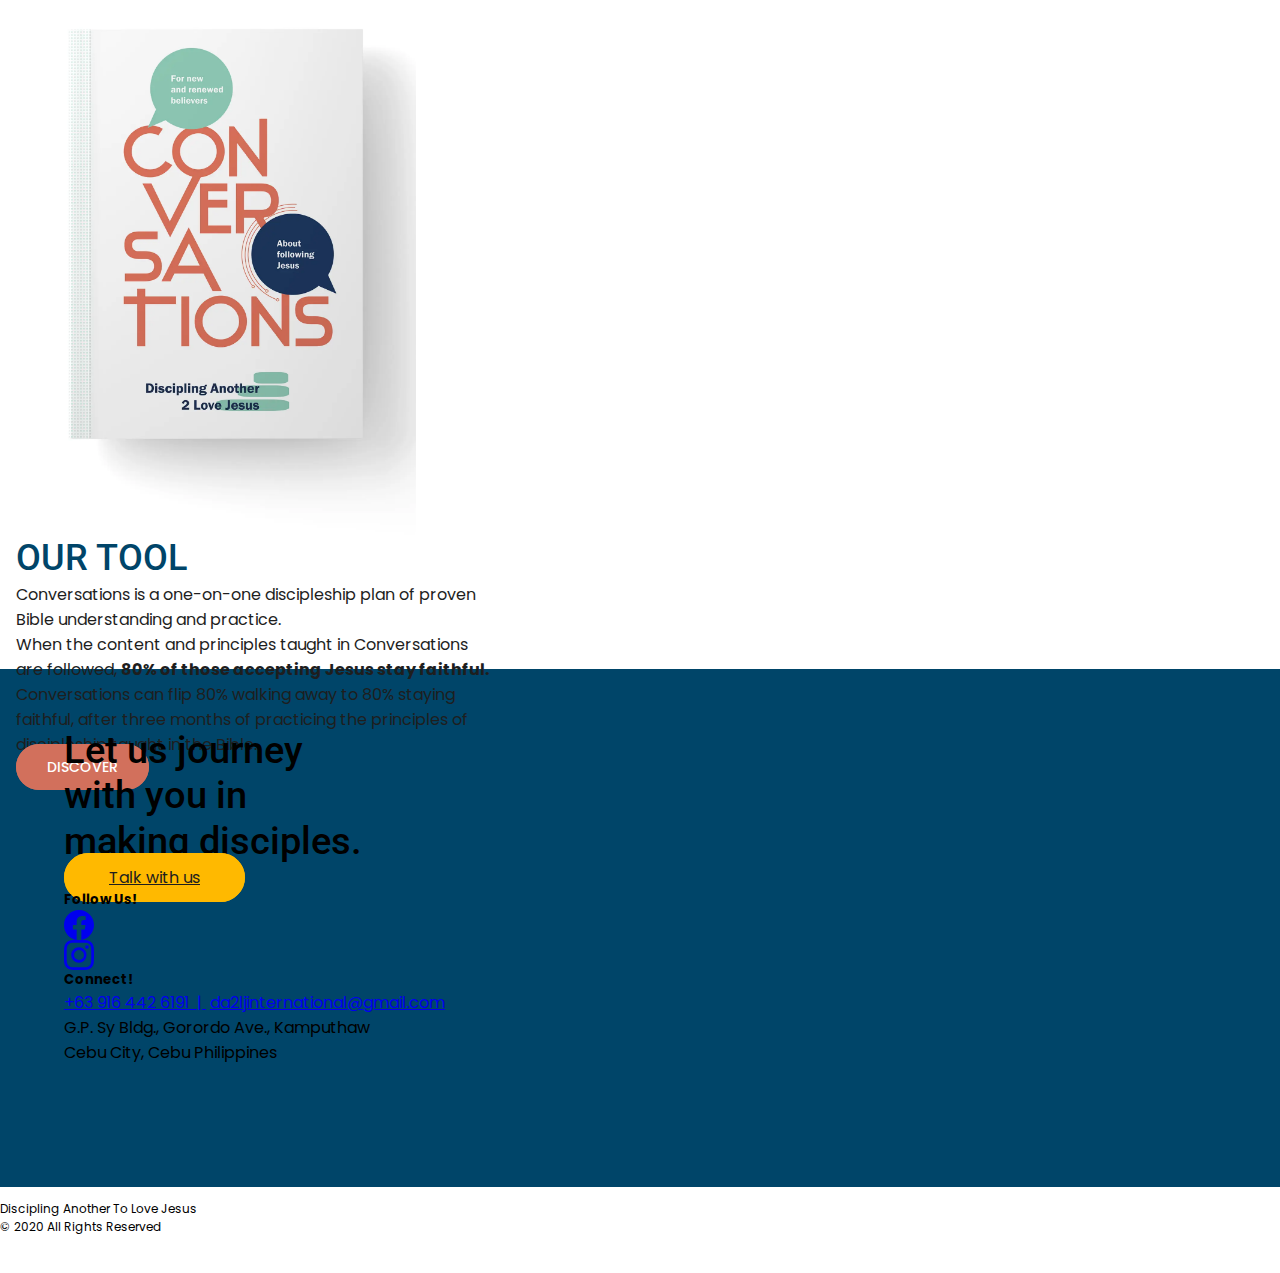
==== commit 6a8826a5: "new updates: added in carousel text" ====
--- a/index.html
+++ b/index.html
@@ -63,10 +63,10 @@
             background-image: 
             linear-gradient(rgba(0, 0, 0, 0.6), rgba(0, 0, 0, 0.6) ),
             url(/assets/1.webp);
-            background-position: center;
+            background-position: center;  
           " id="slider-hero-item">
-            <div class="carousel-caption">
-              <p class="body-details-Pregular-14 text-uppercase mb-lg-5 mb-sm-3">Experience and transform lives with us!</p>
+            <div class="carousel-caption d-flex flex-column justify-content-center align-items-center">
+              <p class="body-details-Pregular-14 give-white text-uppercase mb-lg-5 mb-sm-3">Experience and transform lives with us!</p>
               <h2 class="display-5 fw-bolder header-Rmedium-60 mb-4 text-wrap">We are Jesus followers </br> committed to fulfill the </br> Great Commission.</h2>
               <a class="btn link-underline-light text-uppercase" id="btncontact" href="index.html">Talk with us</a>
             </div>
@@ -79,8 +79,8 @@
                       url(/assets/2.webp);
                       background-position: center top;
                     " id="slider-hero-item">
-                      <div class="carousel-caption">
-                        <p class="body-details-Pregular-14 text-uppercase mb-lg-5 mb-sm-3">Experience and transform lives with us!</p>
+                      <div class="carousel-caption d-flex flex-column justify-content-center align-items-center">
+                        <p class="body-details-Pregular-14 give-white text-uppercase mb-lg-5 mb-sm-3">Experience and transform lives with us!</p>
                         <h2 class="display-5 fw-bolder header-Rmedium-60 mb-4 text-wrap">We are Jesus followers </br> committed to fulfill the </br> Great Commission.</h2>
                         <a class="btn link-underline-light text-uppercase" id="btncontact" href="index.html">Talk with us</a>
                       </div>
@@ -93,8 +93,8 @@
             url(/assets/3.webp);
             background-position: center bottom;
             " id="slider-hero-item">
-            <div class="carousel-caption">
-              <p class="body-details-Pregular-14 text-uppercase mb-lg-5 mb-sm-3">Experience and transform lives with us!</p>
+            <div class="carousel-caption d-flex flex-column justify-content-center align-items-center">
+              <p class="body-details-Pregular-14 give-white text-uppercase mb-lg-5 mb-sm-3">Experience and transform lives with us!</p>
                     <h2 class="display-5 header-Rmedium-60 fw-bolder mb-4 text-wrap">We are Jesus followers </br> committed to fulfill the </br> Great Commission.</h2>
                     <a class="btn link-underline-light text-uppercase" id="btncontact" href="index.html">Talk with us</a>
             </div>
--- a/css/main.css
+++ b/css/main.css
@@ -426,20 +426,7 @@
     align-content: center;
     top: 8rem;
 }
-#slider-hero-item-give{
-    height: 100%;
-    background-color: darkgray;
-    position: relative;
-    background-size: cover;
-    background-origin: padding-box;
-    background-attachment: fixed;
-}
-#slider-hero-item-give .carousel-caption{
-    position: absolute;
-    color: #fff;
-    /* align-content: center; */
-    top: 2.2rem;
-}
+
     #btncontact{
         background-color: #d2705c;
         border: 1px solid #d2705c;
@@ -462,31 +449,17 @@
         #slider-hero-item{
             min-height: 700px;
             background-color: darkgray;
-            position: relative;
             background-size: cover;
             background-origin: padding-box;
             background-attachment: fixed;
-        }
-        #slider-hero-item .carousel-caption{
-            position: absolute;
-            align-content: center;
-            top: 10rem;
-        }
-        #slider-hero-item-give{
-            min-height: 700px;
-            background-color: darkgray;
-            position: relative;
-            background-size: cover;
-            background-origin: padding-box;
-            background-attachment: fixed;
-        }
-        #slider-hero-item-give .carousel-caption{
-            position: absolute;
-            color: #fff;
-            align-content: center;
-            top: 5rem;
-            min-height: 100vh;
-        }
+
+        }
+        /* #slider-hero-item .carousel-caption{
+            display: flex;
+            justify-content: center;
+            align-items: center;
+        } */
+
             #btncontact{
                 background-color: #d2705c;
                 border: 1px solid #d2705c;
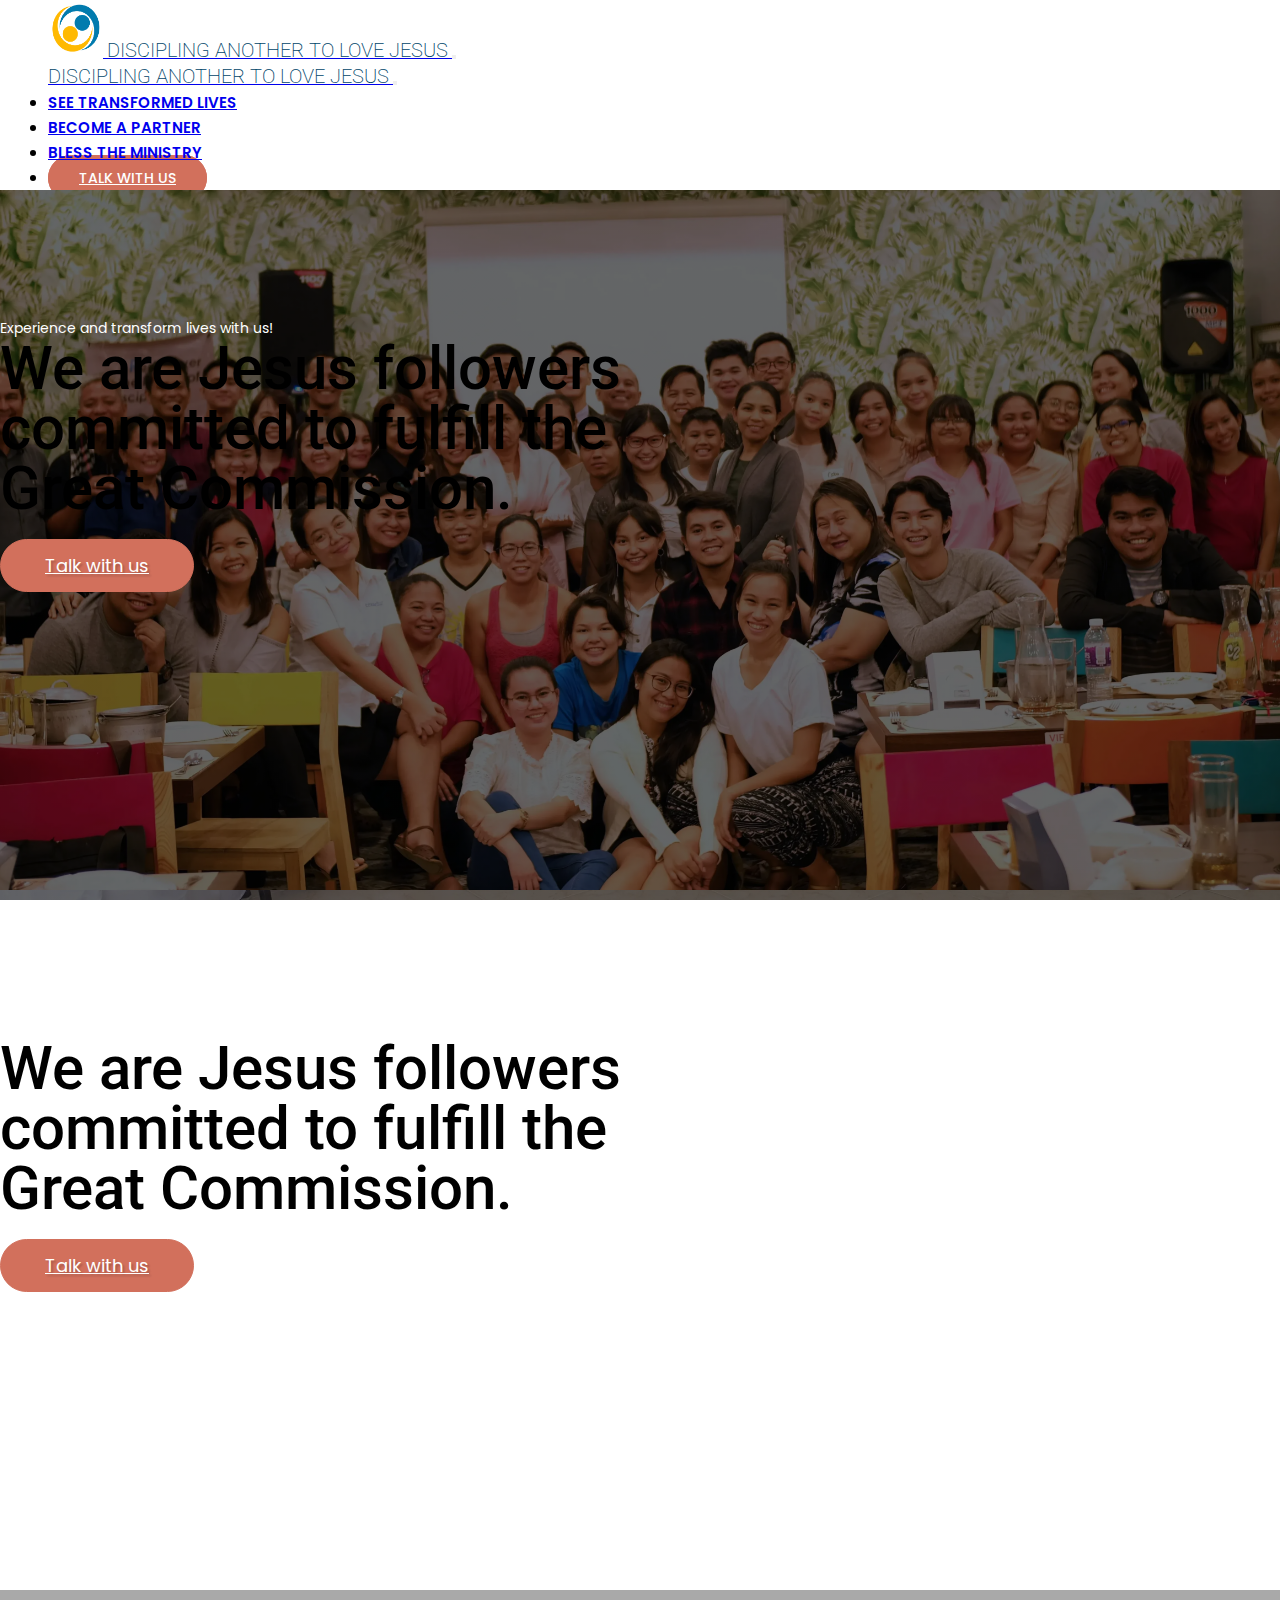
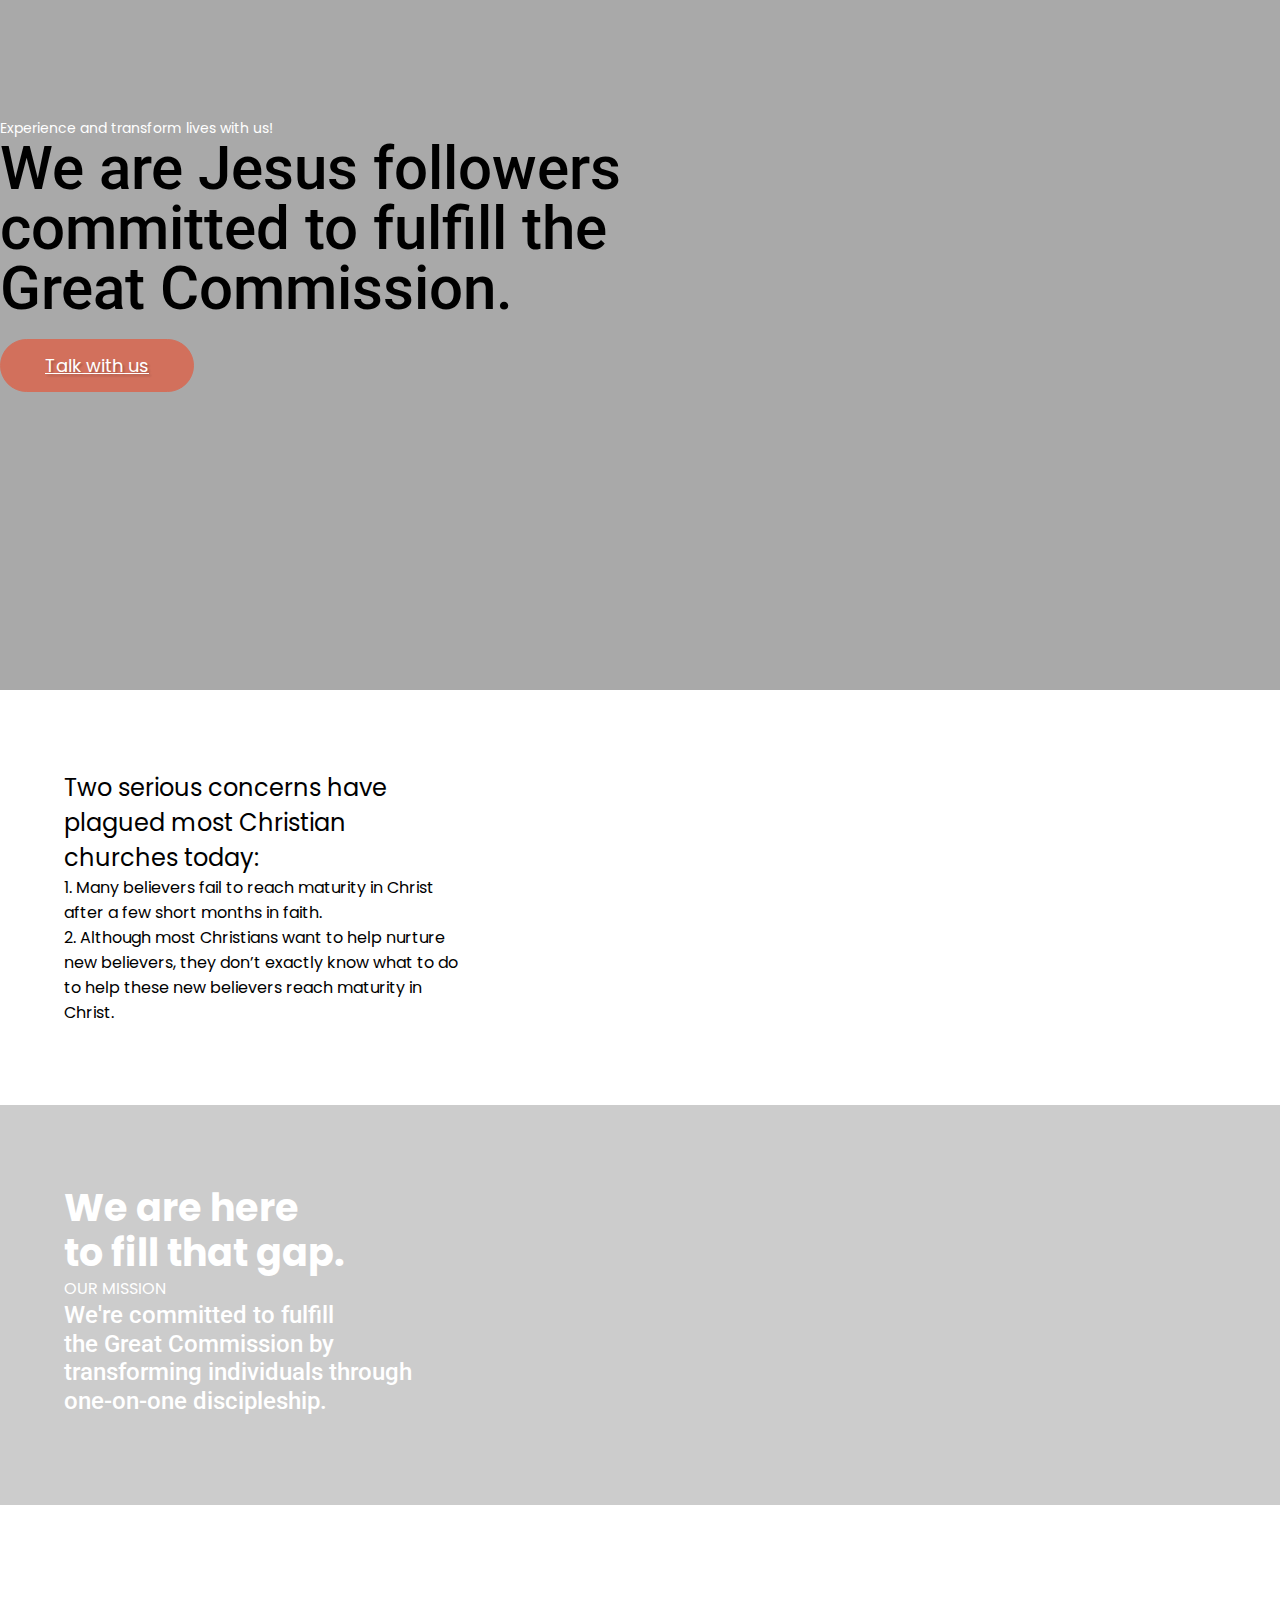
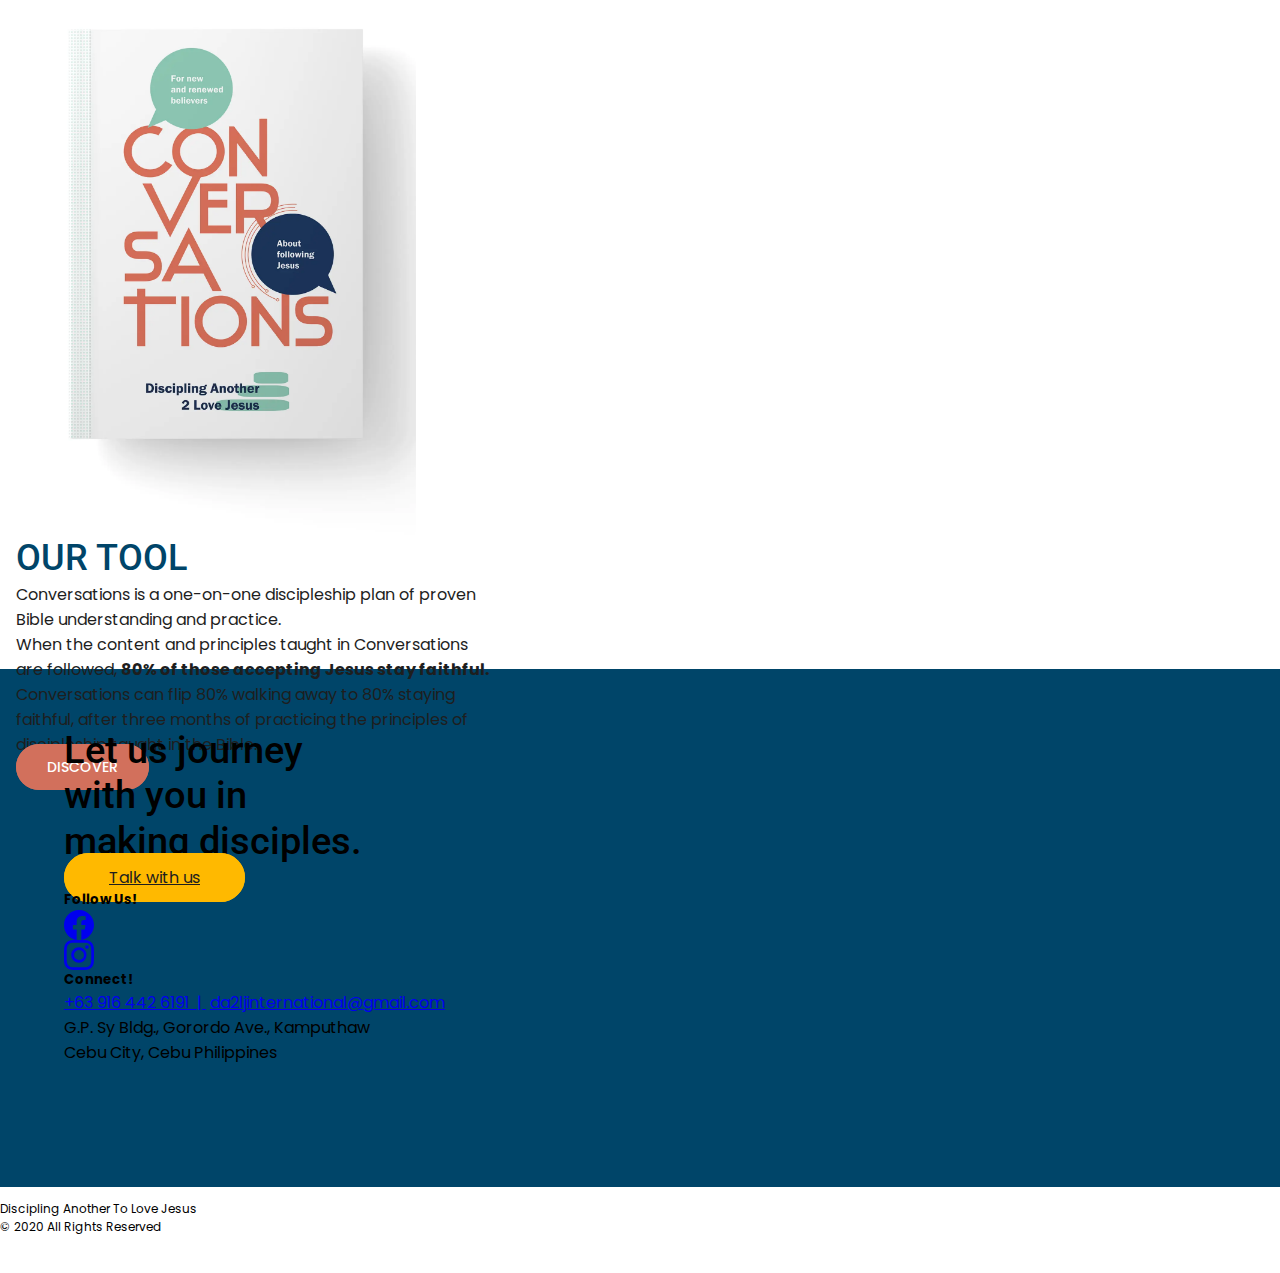
==== commit 294dc426: "new added: active at the navbar but not yet done" ====
--- a/index.html
+++ b/index.html
@@ -34,7 +34,7 @@
               <div class="offcanvas-body">
                 <ul class="navbar-nav ms-auto d-flex align-items-lg-center align-items-sm-start">
                   <li class="nav-item">
-                    <a class="nav-link" href="testimonies.html">see transformed lives</a>
+                    <a class="nav-link active" aria-current="page" href="testimonies.html">see transformed lives</a>
                   </li>
                   <li class="nav-item">
                    <a class="nav-link" href="give.html">become a Partner</a>      
@@ -43,7 +43,7 @@
                     <a class="nav-link" href="ministry.html">bless the ministry</a>
                   </li>
                   <li class="nav-item flex-shrink-0 ms-1 my-3">
-                    <a href="#contact" class="btn-danger btn-text text-decoration-none">Contact Us</a>
+                    <a href="#contact" class="btn-danger btn-text text-decoration-none">TALK WITH US</a>
                   </li>
                 </ul>
               </div>
@@ -66,8 +66,8 @@
             background-position: center;  
           " id="slider-hero-item">
             <div class="carousel-caption d-flex flex-column justify-content-center align-items-center">
-              <p class="body-details-Pregular-14 give-white text-uppercase mb-lg-5 mb-sm-3">Experience and transform lives with us!</p>
-              <h2 class="display-5 fw-bolder header-Rmedium-60 mb-4 text-wrap">We are Jesus followers </br> committed to fulfill the </br> Great Commission.</h2>
+              <p class="body-details-Pregular-14 give-white text-uppercase">Experience and transform lives with us!</p>
+              <h2 class="display-5 fw-bolder header-Rmedium-60 my-lg-5 my-4 text-wrap">We are Jesus followers </br> committed to fulfill the </br> Great Commission.</h2>
               <a class="btn link-underline-light text-uppercase" id="btncontact" href="index.html">Talk with us</a>
             </div>
           </div>
@@ -80,8 +80,8 @@
                       background-position: center top;
                     " id="slider-hero-item">
                       <div class="carousel-caption d-flex flex-column justify-content-center align-items-center">
-                        <p class="body-details-Pregular-14 give-white text-uppercase mb-lg-5 mb-sm-3">Experience and transform lives with us!</p>
-                        <h2 class="display-5 fw-bolder header-Rmedium-60 mb-4 text-wrap">We are Jesus followers </br> committed to fulfill the </br> Great Commission.</h2>
+                        <p class="body-details-Pregular-14 give-white text-uppercase">Experience and transform lives with us!</p>
+                        <h2 class="display-5 fw-bolder header-Rmedium-60 my-lg-5 my-4 text-wrap">We are Jesus followers </br> committed to fulfill the </br> Great Commission.</h2>
                         <a class="btn link-underline-light text-uppercase" id="btncontact" href="index.html">Talk with us</a>
                       </div>
                     </div>
@@ -94,8 +94,8 @@
             background-position: center bottom;
             " id="slider-hero-item">
             <div class="carousel-caption d-flex flex-column justify-content-center align-items-center">
-              <p class="body-details-Pregular-14 give-white text-uppercase mb-lg-5 mb-sm-3">Experience and transform lives with us!</p>
-                    <h2 class="display-5 header-Rmedium-60 fw-bolder mb-4 text-wrap">We are Jesus followers </br> committed to fulfill the </br> Great Commission.</h2>
+              <p class="body-details-Pregular-14 give-white text-uppercase">Experience and transform lives with us!</p>
+                    <h2 class="display-5 header-Rmedium-60 fw-bolder my-lg-5 my-4 text-wrap">We are Jesus followers </br> committed to fulfill the </br> Great Commission.</h2>
                     <a class="btn link-underline-light text-uppercase" id="btncontact" href="index.html">Talk with us</a>
             </div>
           </div>
@@ -173,7 +173,7 @@
                   </div>
                   
                   <div class="center align-self-start">
-                    <h5 class="text-uppercase fw-bolder mb-2 mt-2">Follow Us!</h5>
+                    <h5 class="text-uppercase fw-bolder mb-3 mt-3">Follow Us!</h5>
 
                     <div class="d-flex flex-row column-gap-2 mb-lg-4 mb-sm-3">
                       <div>
@@ -193,7 +193,7 @@
                       </div>
                     </div>
 
-                    <h5 class="text-uppercase mb-3 mt-3 fw-bold">Connect!</h5>
+                    <h5 class="text-uppercase mb-3 mt-4 fw-bold">Connect!</h5>
                     
                     <div class="mb-2 text-lg-start align-middle">
                       <a href="tel:+63 916 442 6191" class="text-decoration-none text-white body-details-Pregular-16">+63 916 442 6191 &nbsp;|&nbsp;</a> 
--- a/css/main.css
+++ b/css/main.css
@@ -833,7 +833,7 @@
     }
     .card-intro{
         width: 100%;
-        height: 90px;
+        height: 8   0px;
         color: #fff;
         box-sizing: border-box;
         position: absolute;
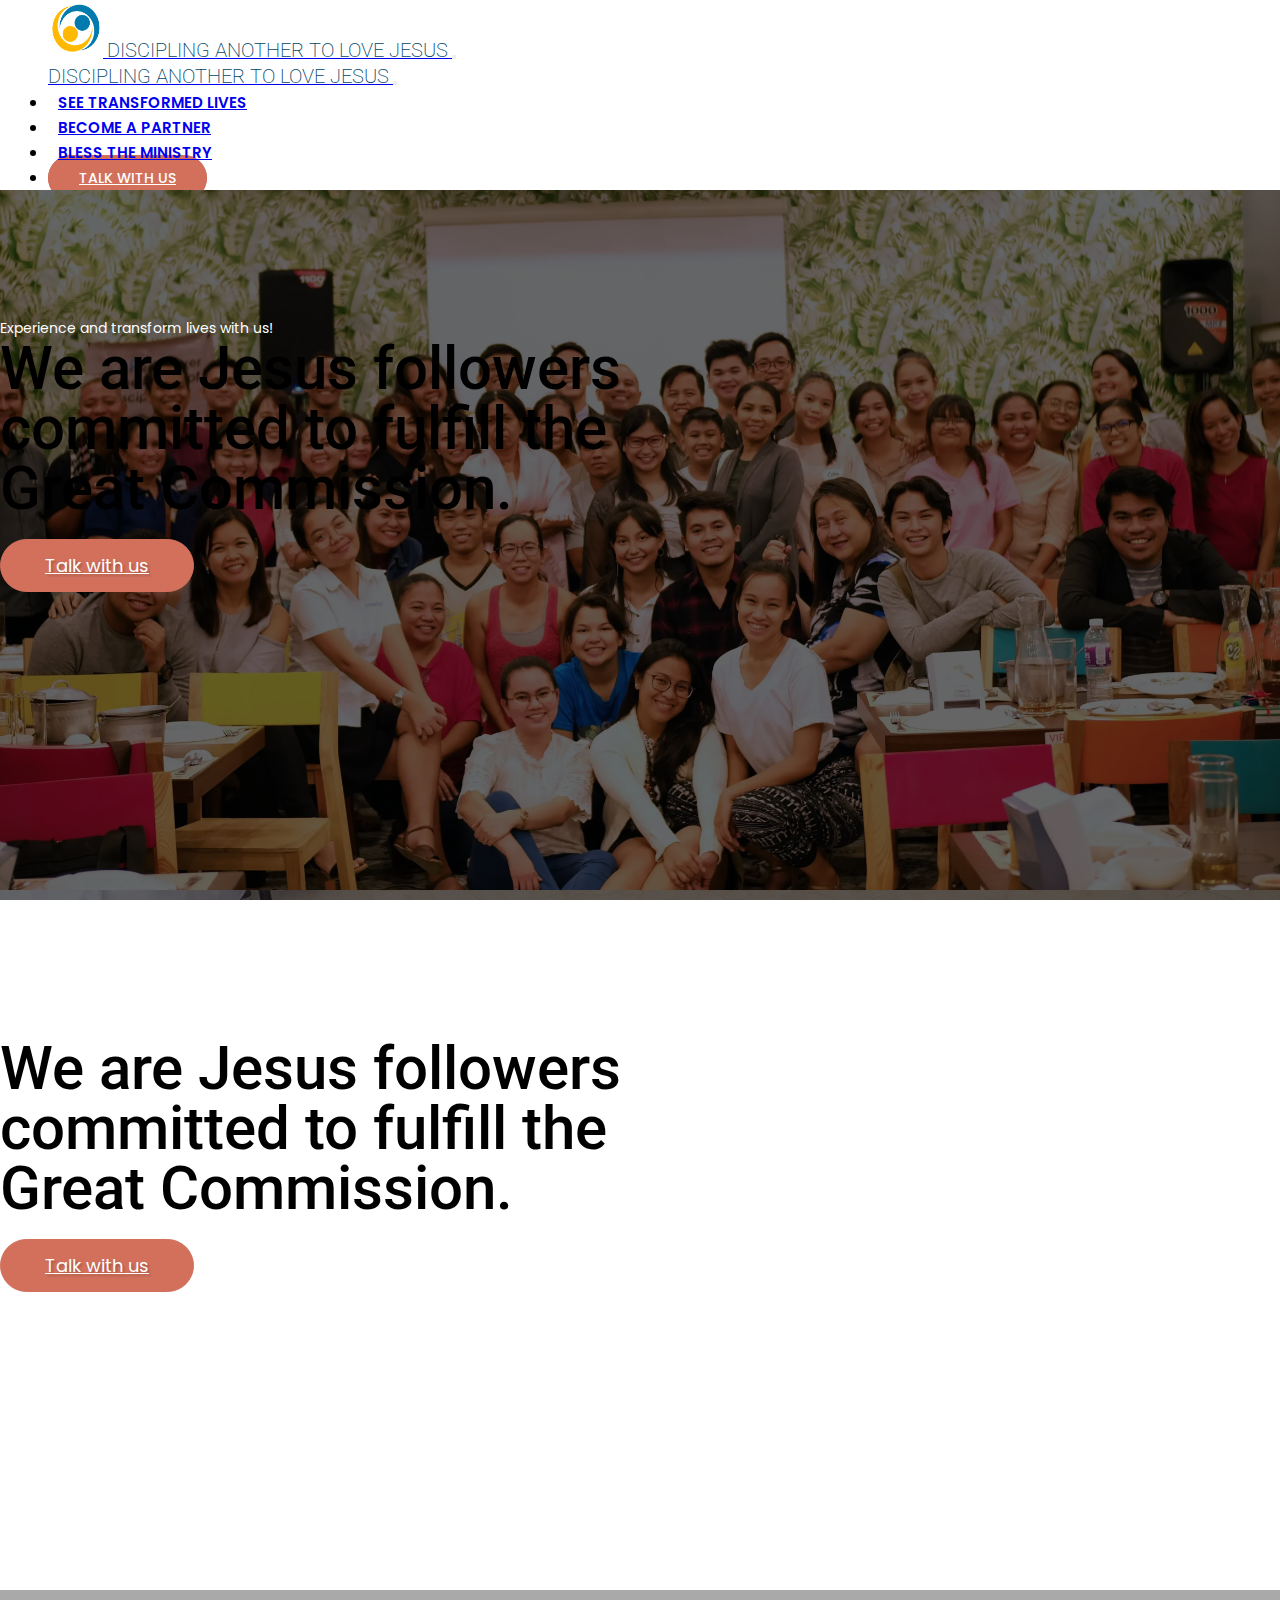
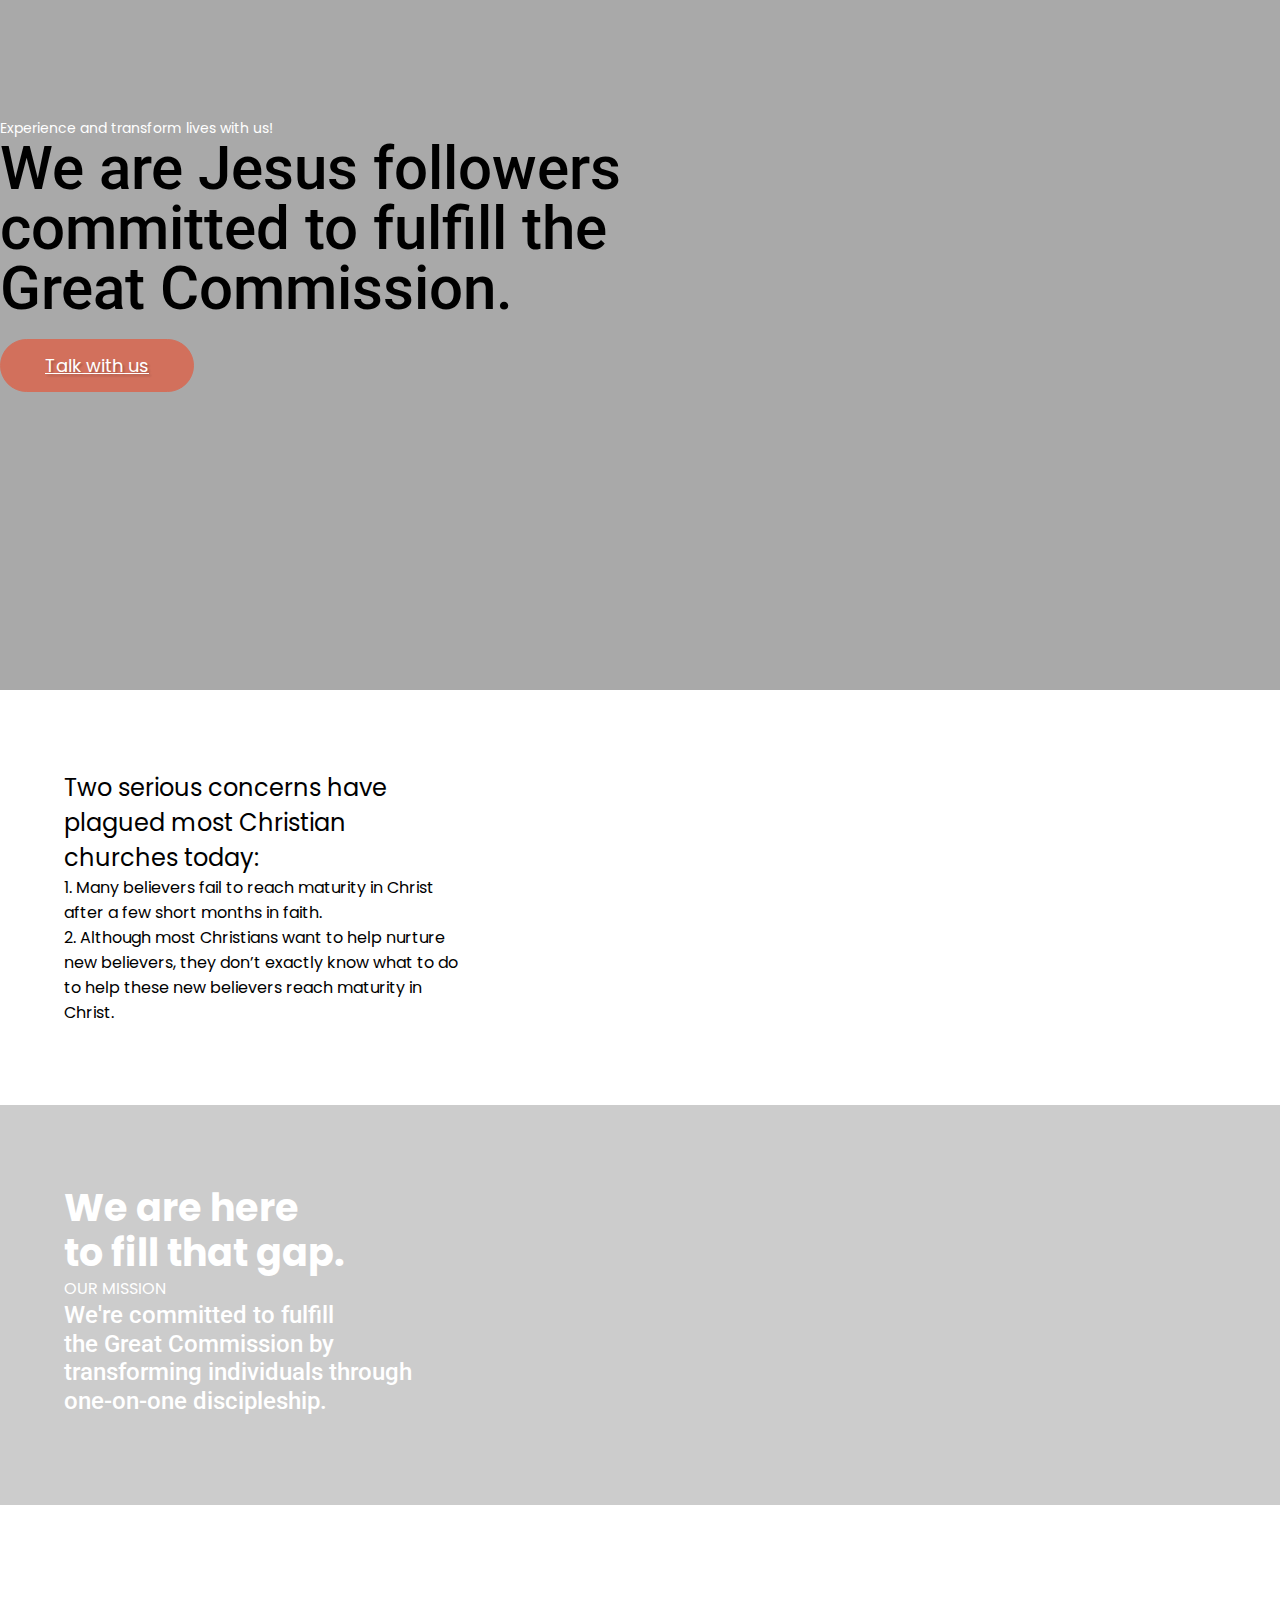
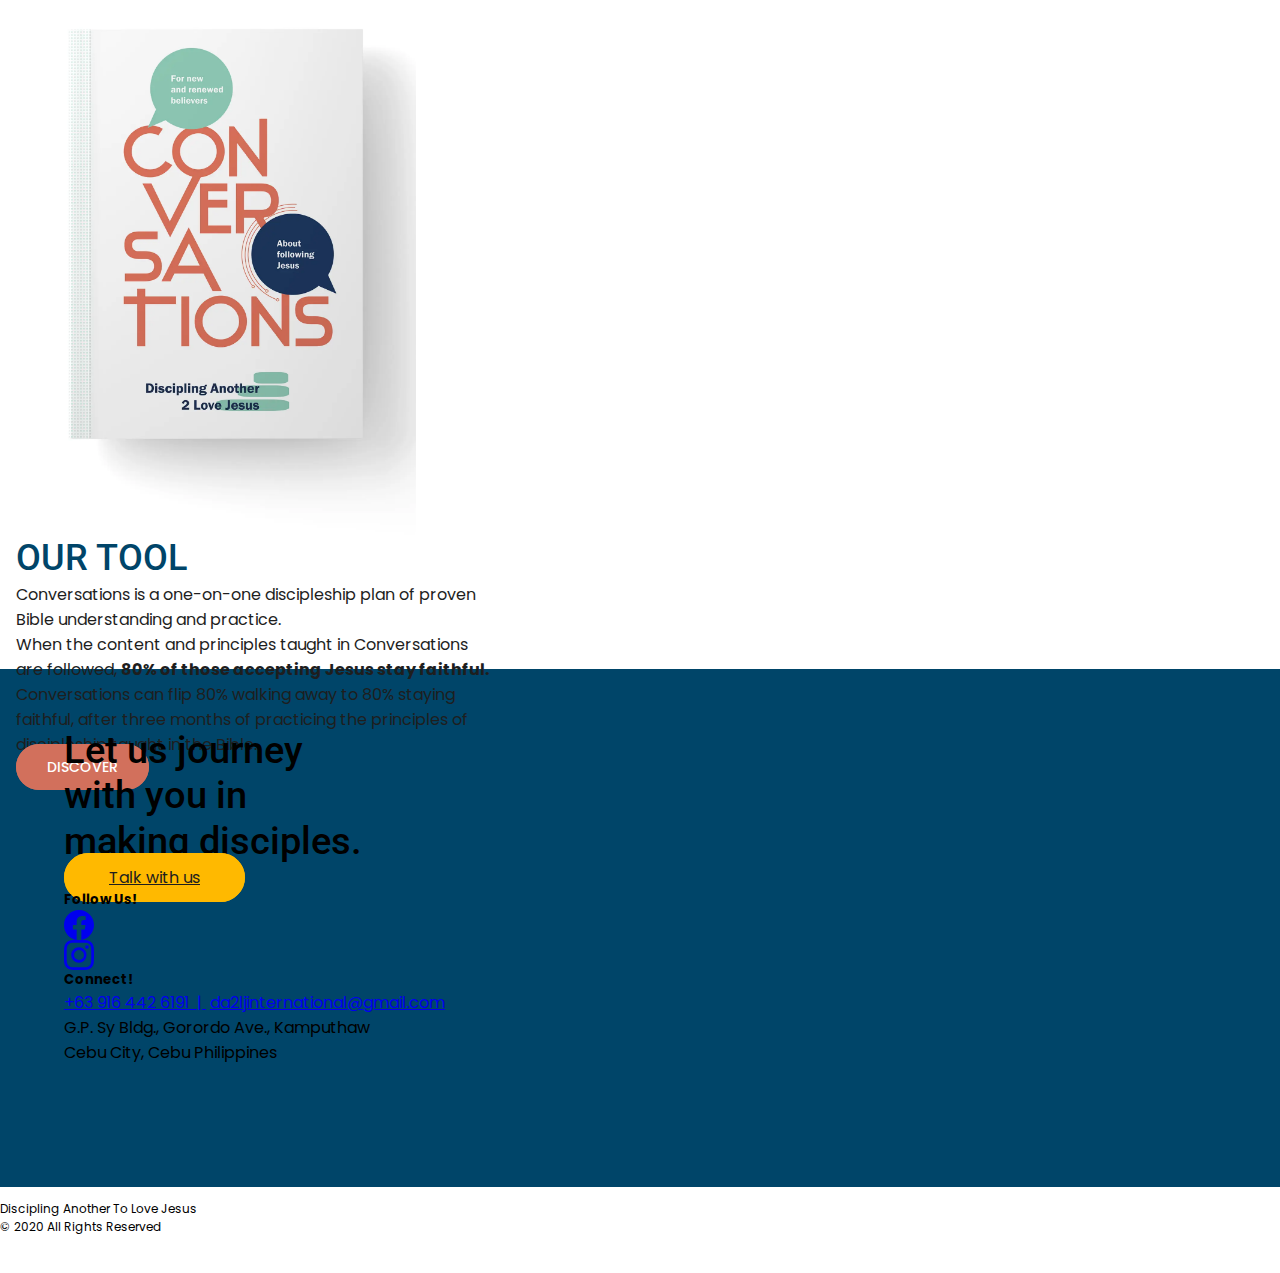
==== commit 3cbe840b: "Updates: Added ContactUs, Testimony scroll, navlinks active,  and few updates and improve to other p" ====
--- a/index.html
+++ b/index.html
@@ -14,7 +14,6 @@
   <!-- header and navbar -->
   <header>
     <nav class="navbar fixed-top shadow-sm navbar-expand-lg navbar-light bg-body-tertiary">
-
       <div class="container-fluid">
         <!-- brand section -->
         <a class="navbar-brand" href="index.html"><img src="/assets/logo.webp" class="rounded-pill" id="img-logo">
@@ -34,7 +33,7 @@
               <div class="offcanvas-body">
                 <ul class="navbar-nav ms-auto d-flex align-items-lg-center align-items-sm-start">
                   <li class="nav-item">
-                    <a class="nav-link active" aria-current="page" href="testimonies.html">see transformed lives</a>
+                    <a class="nav-link" href="testimonies.html">see transformed lives</a>
                   </li>
                   <li class="nav-item">
                    <a class="nav-link" href="give.html">become a Partner</a>      
@@ -43,7 +42,7 @@
                     <a class="nav-link" href="ministry.html">bless the ministry</a>
                   </li>
                   <li class="nav-item flex-shrink-0 ms-1 my-3">
-                    <a href="#contact" class="btn-danger btn-text text-decoration-none">TALK WITH US</a>
+                    <a href="contactUs.html" class="btn-danger btn-text text-decoration-none">TALK WITH US</a>
                   </li>
                 </ul>
               </div>
@@ -68,7 +67,7 @@
             <div class="carousel-caption d-flex flex-column justify-content-center align-items-center">
               <p class="body-details-Pregular-14 give-white text-uppercase">Experience and transform lives with us!</p>
               <h2 class="display-5 fw-bolder header-Rmedium-60 my-lg-5 my-4 text-wrap">We are Jesus followers </br> committed to fulfill the </br> Great Commission.</h2>
-              <a class="btn link-underline-light text-uppercase" id="btncontact" href="index.html">Talk with us</a>
+              <a class="btn link-underline-light text-uppercase" id="btncontact" href="contactUs.html">Talk with us</a>
             </div>
           </div>
                     <!--img2 in the carousel-->
@@ -82,7 +81,7 @@
                       <div class="carousel-caption d-flex flex-column justify-content-center align-items-center">
                         <p class="body-details-Pregular-14 give-white text-uppercase">Experience and transform lives with us!</p>
                         <h2 class="display-5 fw-bolder header-Rmedium-60 my-lg-5 my-4 text-wrap">We are Jesus followers </br> committed to fulfill the </br> Great Commission.</h2>
-                        <a class="btn link-underline-light text-uppercase" id="btncontact" href="index.html">Talk with us</a>
+                        <a class="btn link-underline-light text-uppercase" id="btncontact" href="contactUs.html">Talk with us</a>
                       </div>
                     </div>
                               <!--img3 in the carousel-->
@@ -96,7 +95,7 @@
             <div class="carousel-caption d-flex flex-column justify-content-center align-items-center">
               <p class="body-details-Pregular-14 give-white text-uppercase">Experience and transform lives with us!</p>
                     <h2 class="display-5 header-Rmedium-60 fw-bolder my-lg-5 my-4 text-wrap">We are Jesus followers </br> committed to fulfill the </br> Great Commission.</h2>
-                    <a class="btn link-underline-light text-uppercase" id="btncontact" href="index.html">Talk with us</a>
+                    <a class="btn link-underline-light text-uppercase" id="btncontact" href="contactUs.html">Talk with us</a>
             </div>
           </div>
   </section>
--- a/css/main.css
+++ b/css/main.css
@@ -106,7 +106,6 @@
                 background-color: #ffb900;
                 border: 1px solid #ffb900;
             }
-
     }
 
 /*Typography*/
@@ -126,7 +125,6 @@
     font-weight: 200;
     color: #004569;
 }
-
 .header-Rmedium-60{
     font-size:2.123rem;
     font-family: 'Roboto', sans-serif;
@@ -368,12 +366,12 @@
     }
 
 /* navbar */
-.navbar{
+/* .navbar{
     padding-inline: 1rem;
     text-transform: uppercase;
 }
 .nav-link {
-    /* padding: 0.7em; */
+    /* padding: 0.7em; 
     position: relative;
 }
     .nav-link::after {
@@ -387,20 +385,25 @@
         bottom: 0;
         left: 0;
     }
-    .nav-link:hover::after {opacity: 1;}
+    .nav-link:hover::after {opacity: 1;} */
 
     @media screen and (min-width:60em) {  
         .navbar{
             padding-inline: 3rem;
             text-transform: uppercase;
         } 
+
         .nav-link {
             /* padding: 0.7em; */
+            margin-inline: 10px;
             position: relative;
         }
-            .nav-link::after {
+
+        .nav-link:hover, .nav-link:active{
+            color: #d2705c;
+        }
+            .nav-link::before{
                 content: '';
-                opacity: 0;
                 transition: all 0.1s;
                 height: 2px;
                 width: 100%;
@@ -408,8 +411,15 @@
                 position: absolute;
                 bottom: 0;
                 left: 0;
-            }
-            .nav-link:hover::after {opacity: 1;}
+                visibility: hidden;
+            }
+            .nav-link:hover::before, .nav-link.active::before{
+                width: 100%;
+                visibility: visible;
+            }
+            .nav-link.active{
+                color: #d2705c !important;
+            }
     }
 
 /* carousel */
@@ -804,101 +814,29 @@
         padding-block:5rem;
     }
 }
+
 .testimony-section{
     /* border: 2px solid red; */
     background:whitesmoke;
 }
+.wrapper{
+    padding-inline: auto;
+}
 .testimony-holder{
     /* border: 2px solid salmon; */
-    padding-inline: 2rem;
-    padding-block-start: 2rem;
-    padding-block-end: 10rem;
-}
-.card-box{
-    /* border: 2px solid blue; */
-    width: 320px;
-    height: 400px;
-    box-shadow: 2px 2px 5px #1e1e1e;
-    overflow: hidden;
-    position: relative;
-    transition: all ease-out .3s;
-}
-    .testimony-img{
-        width: 100%;
-        height: 100%;
-        position: absolute;
-        object-fit: cover;
-        object-position: center;
-        transition: transform .1s;
-    }
-    .card-intro{
-        width: 100%;
-        height: 8   0px;
-        color: #fff;
-        box-sizing: border-box;
-        position: absolute;
-        bottom: 0;
-        background: rgb(0, 69, 105,.5);
-    }
-        .testi-name{
-            color: #fff;
-            text-shadow: 1px 1px 2px #1e1e1e;
-            padding-inline: 1rem;
-            padding-block-start: 1rem;
-        }
-        .testi-location{
-            color: #efba27;
-            padding-inline: 2rem;
-            padding-block-end: 1rem;
-        }
-        .testi-details{
-            padding-inline: 1rem;
-            padding-block: 1rem;
-        }
-        .testi-title{
-            /* border: 2px solid red; */
-            color: #d2705c;
-            padding-block-end: 2rem;
-            padding-block-start: 6rem;
-            position: relative;
-        }   
-        .hr{
-            width: 100px;
-            height: 5px;
-            background: #ffb900;
-            /* position: absolute; */
-            margin: 1.5rem auto 0;
-        }
-        /* hover effects */
-    .card-box:hover .testimony-img{
-        transform: scale(1.1);
-    }
-    .card-box:hover .card-intro{
-            width: 100%;
-            height: 100%;
-            color: #fff;
-            box-sizing: border-box;
-            position: absolute;
-            bottom: 0;
-            padding-inline: .8rem;
-            padding-block: 1rem;
-            background: radial-gradient(circle at 24.1% 68.8%, rgb(30, 30, 30,1) 0%, rgb(30, 30, 30,.5) 99.4%);        }
-
-@media screen and (min-width:60em) {
-    .testimony-section{
-        /* border: 2px solid red; */
-        background:whitesmoke;
-    }
-    .testimony-holder{
-        /* border: 2px solid salmon; */
-
-        padding-inline: 4rem;
-        padding-block-start: 2rem;
-        padding-block-end: 5rem;
-    }
+
+    max-height: 500px;
+    display: flex;
+    overflow-x: auto;
+    overflow-y: hidden;
+    padding-block: 2rem;
+}
+.testimony-holder::-webkit-scrollbar{
+    width: 0;
+}
     .card-box{
         /* border: 2px solid blue; */
-        width: 320px;
+        min-width: 320px;
         height: 400px;
         box-shadow: 2px 2px 5px #1e1e1e;
         overflow: hidden;
@@ -915,7 +853,7 @@
         }
         .card-intro{
             width: 100%;
-            height: 100px;
+            height: 8   0px;
             color: #fff;
             box-sizing: border-box;
             position: absolute;
@@ -953,23 +891,107 @@
             }
         
             /* hover effects */
-        .card-box:hover .testimony-img{
-            transform: scale(1.1);
-        }
-        .card-box:hover .card-intro{
-                width: 100%;
-                height: 100%;
-                color: #fff;
-                box-sizing: border-box;
-                position: absolute;
-                bottom: 0;
-                padding-inline: .8rem;
-                padding-block: 1rem;
-                background: radial-gradient(circle at 24.1% 68.8%, rgb(30, 30, 30,1) 0%, rgb(30, 30, 30,.5) 99.4%);        }
-        }
-        .card-box:hover .testi-location{
-            color: #ffb900;
-        }
+            .card-box:hover .testimony-img{
+                transform: scale(1.1);
+            }
+            .card-box:hover .card-intro{
+                    width: 100%;
+                    height: 100%;
+                    color: #fff;
+                    box-sizing: border-box;
+                    position: absolute;
+                    bottom: 0;
+                    padding-inline: .8rem;
+                    padding-block: 1rem;
+                    background: radial-gradient(circle at 24.1% 68.8%, rgb(30, 30, 30,1) 0%, rgb(30, 30, 30,.5) 99.4%);        }
+
+            @media screen and (min-width:60em) {
+            .testimony-section{
+                /* border: 2px solid red; */
+                background:whitesmoke;
+            }
+            .testimony-holder{
+                /* border: 2px solid salmon; */
+
+                padding-inline: 4rem;
+                padding-block-start: 2rem;
+                padding-block-end: 5rem;
+            }
+            .card-box{
+                /* border: 2px solid blue; */
+                width: 320px;
+                height: 400px;
+                box-shadow: 2px 2px 5px #1e1e1e;
+                overflow: hidden;
+                position: relative;
+                transition: all ease-out .3s;
+            }
+                .testimony-img{
+                    width: 100%;
+                    height: 100%;
+                    position: absolute;
+                    object-fit: cover;
+                    object-position: center;
+                    transition: transform .1s;
+                }
+                .card-intro{
+                    width: 100%;
+                    height: 100px;
+                    color: #fff;
+                    box-sizing: border-box;
+                    position: absolute;
+                    bottom: 0;
+                    background: rgb(0, 69, 105,.5);
+                }
+                    .testi-name{
+                        color: #fff;
+                        text-shadow: 1px 1px 2px #1e1e1e;
+                        padding-inline: 1rem;
+                        padding-block-start: 1rem;
+                    }
+                    .testi-location{
+                        color: #efba27;
+                        padding-inline: 2rem;
+                        padding-block-end: 1rem;
+                    }
+                    .testi-details{
+                        padding-inline: 1rem;
+                        padding-block: 1rem;
+                    }
+                    .testi-title{
+                        /* border: 2px solid red; */
+                        color: #d2705c;
+                        padding-block-end: 2rem;
+                        padding-block-start: 6rem;
+                        position: relative;
+                    }   
+                    .hr{
+                        width: 100px;
+                        height: 5px;
+                        background: #ffb900;
+                        /* position: absolute; */
+                        margin: 1.5rem auto 0;
+                    }
+                
+                    /* hover effects */
+                .card-box:hover .testimony-img{
+                    transform: scale(1.1);
+                }
+                .card-box:hover .card-intro{
+                        width: 100%;
+                        height: 100%;
+                        color: #fff;
+                        box-sizing: border-box;
+                        position: absolute;
+                        bottom: 0;
+                        padding-inline: .8rem;
+                        padding-block: 1rem;
+                        background: radial-gradient(circle at 24.1% 68.8%, rgb(30, 30, 30,1) 0%, rgb(30, 30, 30,.5) 99.4%);        }
+                }
+                .card-box:hover .testi-location{
+                    color: #ffb900;
+                }
+
 /* give section */
 .carousel-w{
     padding-inline: 1rem;
@@ -1004,4 +1026,80 @@
         color: #fff;
     }
 
-}+}
+
+/* Contact Us Section */
+.parent-cont{
+    margin: 0;
+    position: relative;
+}
+.cont-container{
+    /* border: 2px solid #d2705c; */
+    width: 60%;
+    padding: 45px;
+    border-radius: 0;
+    position: absolute;
+    left: 50%;
+    top: 0;
+    transform: translate(-45%,8%);
+}
+.cont-row{
+    box-shadow: rgba(50, 50, 93, 0.25) 0px 6px 12px -2px, rgba(0, 0, 0, 0.3) 0px 3px 7px -3px;
+   
+}
+.col-md-7{
+    padding: 20px;
+}
+.col-md-5{
+    background:#004569;
+    padding: 20px;
+    color: #fff;
+}
+.form-control {
+    height: 52px;
+    background: #fff;
+    color: #000;
+    font-size: 14px;
+    border-radius: 2px;
+    -webkit-box-shadow: none !important;
+    box-shadow: none !important;
+    border: 1px solid rgba(0, 0, 0, 0.1);
+}
+.bi{
+    font-size: 20px;
+}
+.d-flex .cont-para{
+    font-size: 18px;
+    padding-left: 10px;
+}
+
+@media only screen and (max-width:600px){
+    .parent-cont{
+        position: relative;
+    }
+    .cont-container{
+        width: 100%;
+        position: absolute;
+        left: 50%;
+        top: 0;
+        transform: translate(-45%,1%);
+
+    }
+}
+
+    /* bar in contactUs.html design*/
+    .bar{
+        width: 8rem;
+        height: .2rem;
+        background-color: #d2705c;
+    }
+    /* banner in contactUs.html design */
+    .img-banner{
+        position: relative;
+        height: 400px;
+        background-image: 
+            linear-gradient(rgba(0, 0, 0, 0.6), rgba(0, 0, 0, 0.6) ),
+            url(/assets/1.webp);
+        background-position: center;
+        background-size: cover;  
+    }
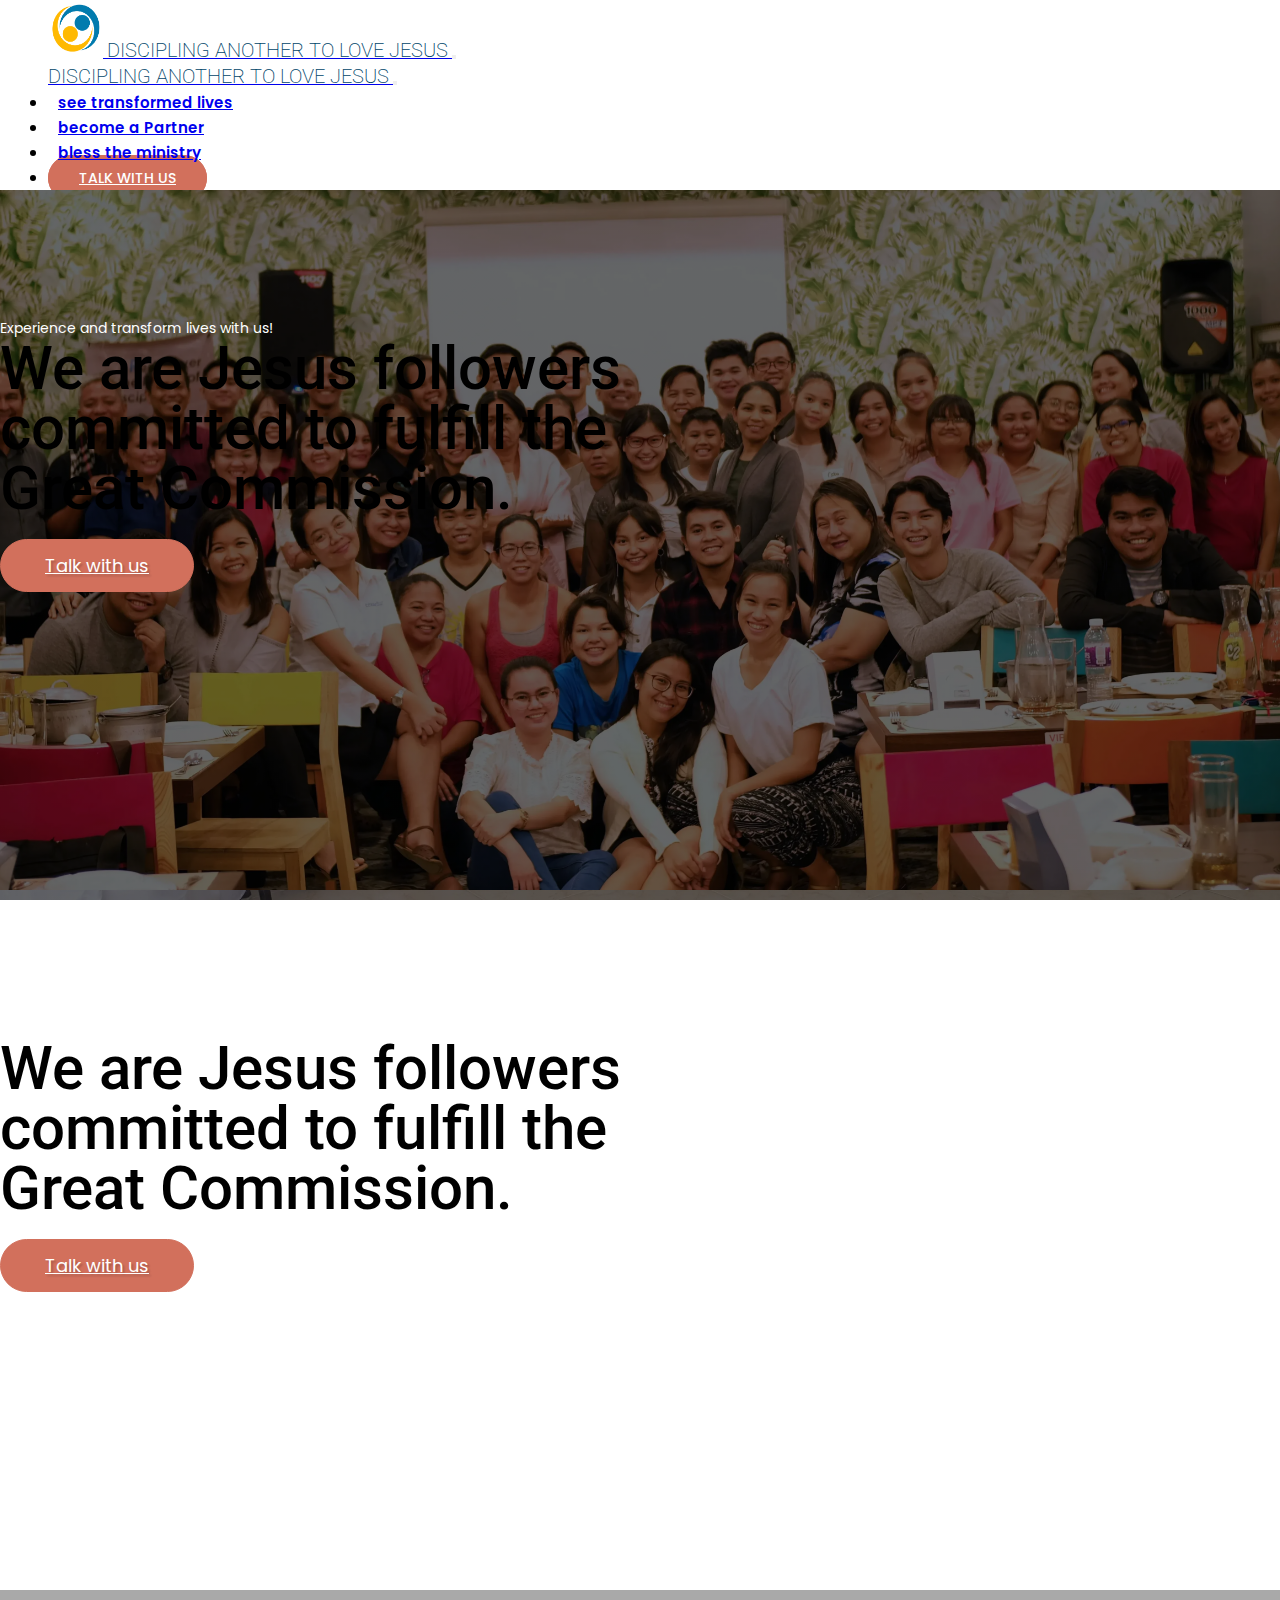
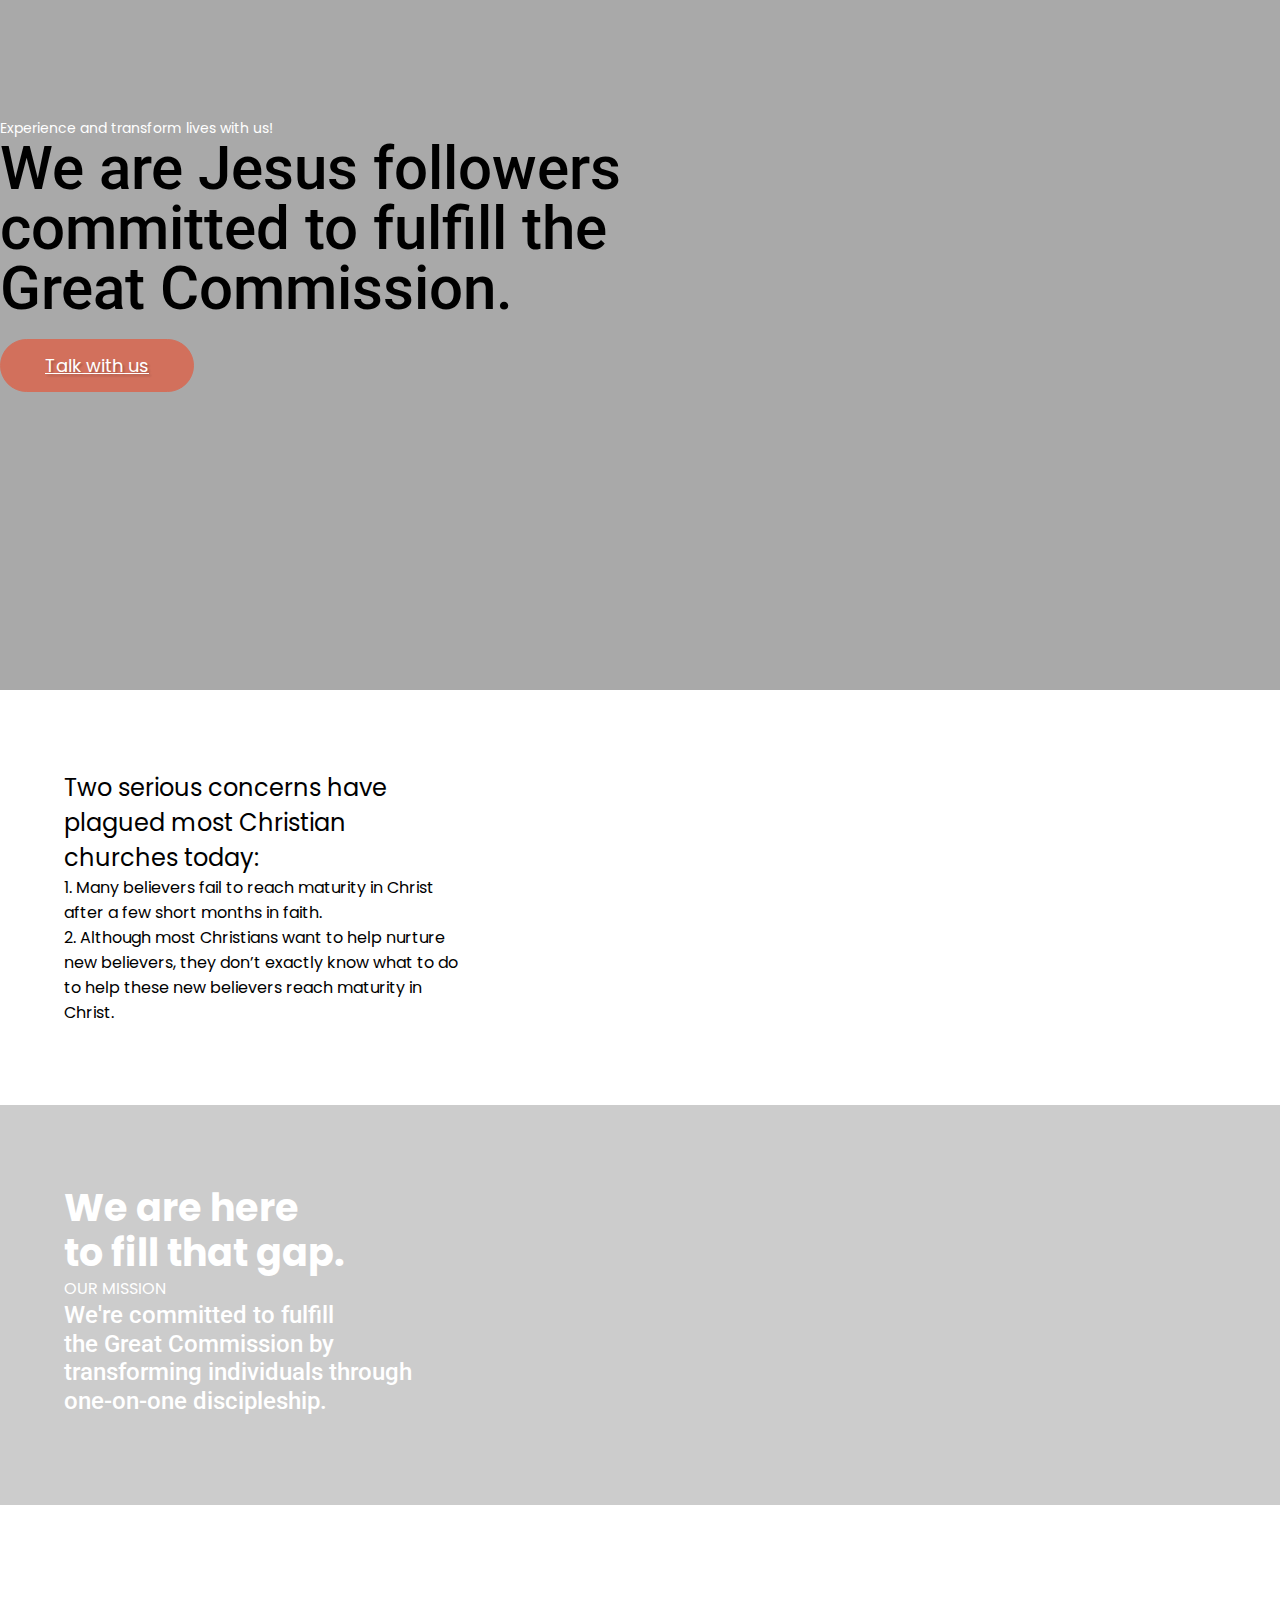
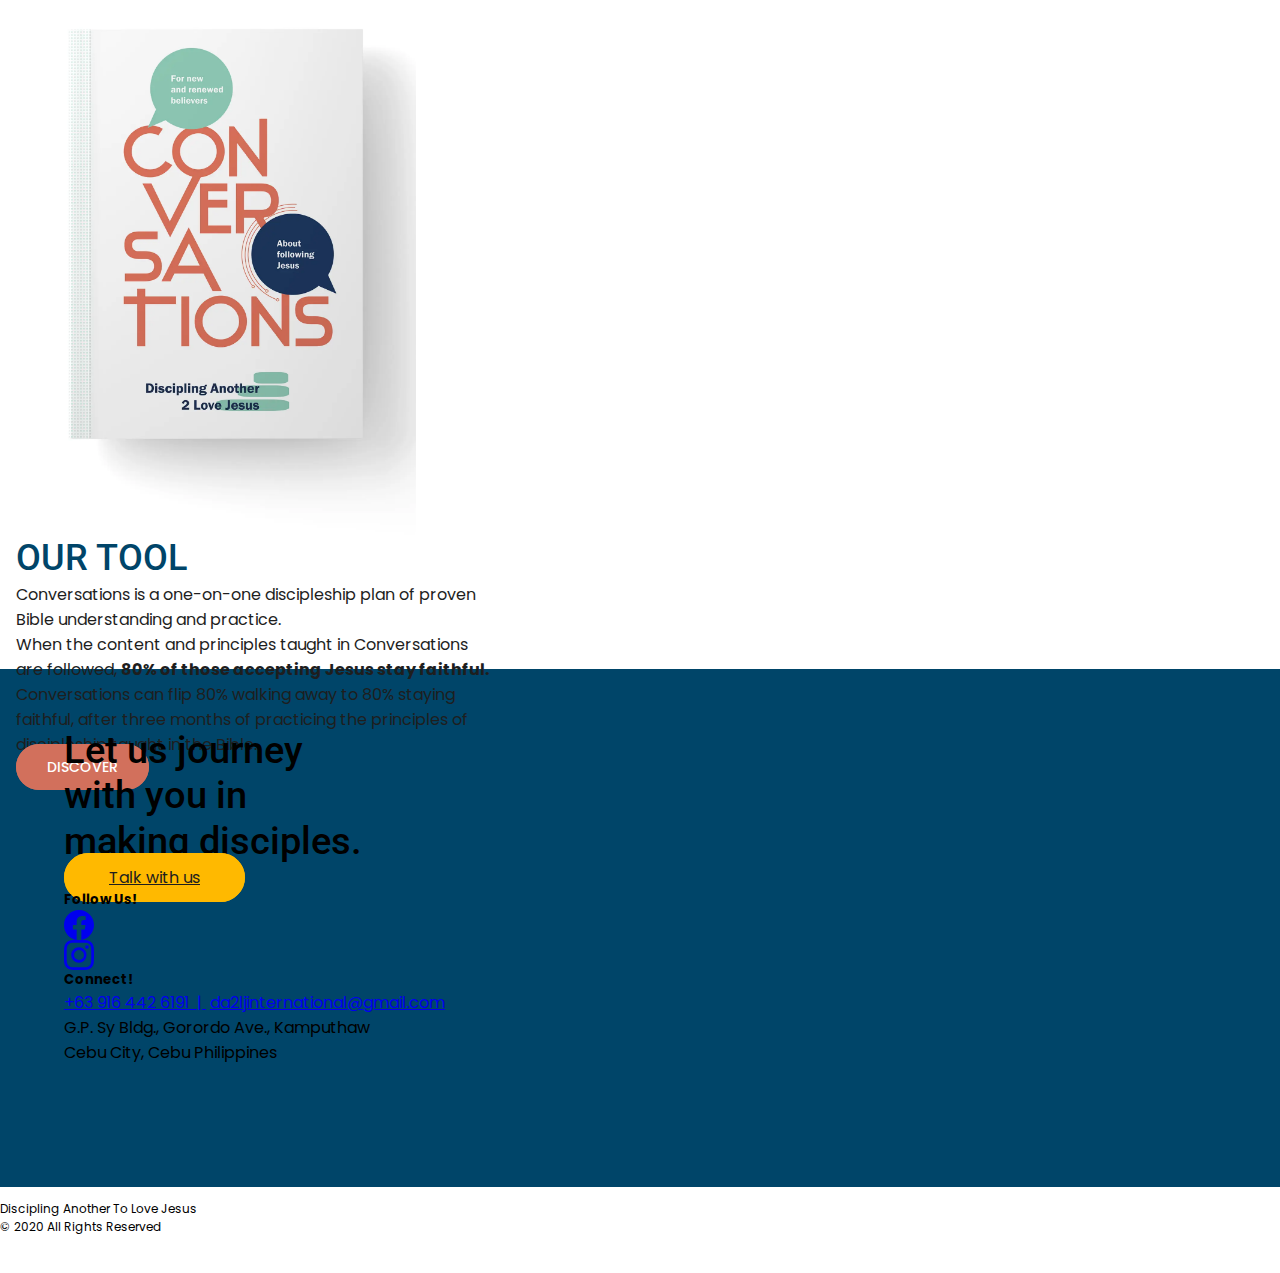
==== commit 5ca81cda: "Updates: fix bugs in navbar" ====
--- a/index.html
+++ b/index.html
@@ -31,7 +31,7 @@
               </div>
 
               <div class="offcanvas-body">
-                <ul class="navbar-nav ms-auto d-flex align-items-lg-center align-items-sm-start">
+                <ul class="navbar-nav ms-auto d-flex align-items-lg-center align-items-sm-start text-uppercase">
                   <li class="nav-item">
                     <a class="nav-link" href="testimonies.html">see transformed lives</a>
                   </li>
--- a/css/main.css
+++ b/css/main.css
@@ -366,31 +366,44 @@
     }
 
 /* navbar */
-/* .navbar{
-    padding-inline: 1rem;
-    text-transform: uppercase;
-}
-.nav-link {
-    /* padding: 0.7em; 
-    position: relative;
-}
-    .nav-link::after {
-        content: '';
-        opacity: 0;
-        transition: all 0.1s;
-        height: 2px;
-        width: 100%;
-        background-color: #ffb900;
-        position: absolute;
-        bottom: 0;
-        left: 0;
-    }
-    .nav-link:hover::after {opacity: 1;} */
+    .navbar{
+        padding-inline: 1rem;
+        position: relative;
+
+    } 
+
+    .nav-link {
+        /* padding: 0.7em; */
+        margin-inline: 10px;
+    }
+
+    .nav-link:hover, .nav-link:active{
+        color: #d2705c;
+    }
+        .nav-link::before{
+            content: '';
+            transition: all 0.1s;
+            height: 2px;
+            width: 100%;
+            background-color: #ffb900;
+            position: absolute;
+            bottom: 0;
+            left: 0;
+            visibility: hidden;
+            z-index: 10;
+        }
+        .nav-link:hover::before, .nav-link.active::before{
+            width: 100%;
+            visibility: visible;
+            
+        }
+        .nav-link.active{
+            color: #d2705c !important;
+        }
 
     @media screen and (min-width:60em) {  
         .navbar{
             padding-inline: 3rem;
-            text-transform: uppercase;
         } 
 
         .nav-link {
@@ -1041,14 +1054,15 @@
     position: absolute;
     left: 50%;
     top: 0;
-    transform: translate(-45%,8%);
+    transform: translate(-45%,-20%);
+    z-index: 0;
 }
 .cont-row{
     box-shadow: rgba(50, 50, 93, 0.25) 0px 6px 12px -2px, rgba(0, 0, 0, 0.3) 0px 3px 7px -3px;
-   
 }
 .col-md-7{
     padding: 20px;
+    background-color: #fff;
 }
 .col-md-5{
     background:#004569;
@@ -1082,8 +1096,23 @@
         position: absolute;
         left: 50%;
         top: 0;
-        transform: translate(-45%,1%);
-
+        transform: translate(-50%,-15%);
+    }
+    .bi{
+        font-size: 16px;
+    }
+    .d-flex .cont-para{
+        font-size: 14px;
+        padding-left: 5px;
+    }
+    .col-md-7{
+        padding: 16px;
+        background-color: #fff;
+    }
+    .col-md-5{
+        background:#004569;
+        padding: 5px;
+        color: #fff;
     }
 }
 
